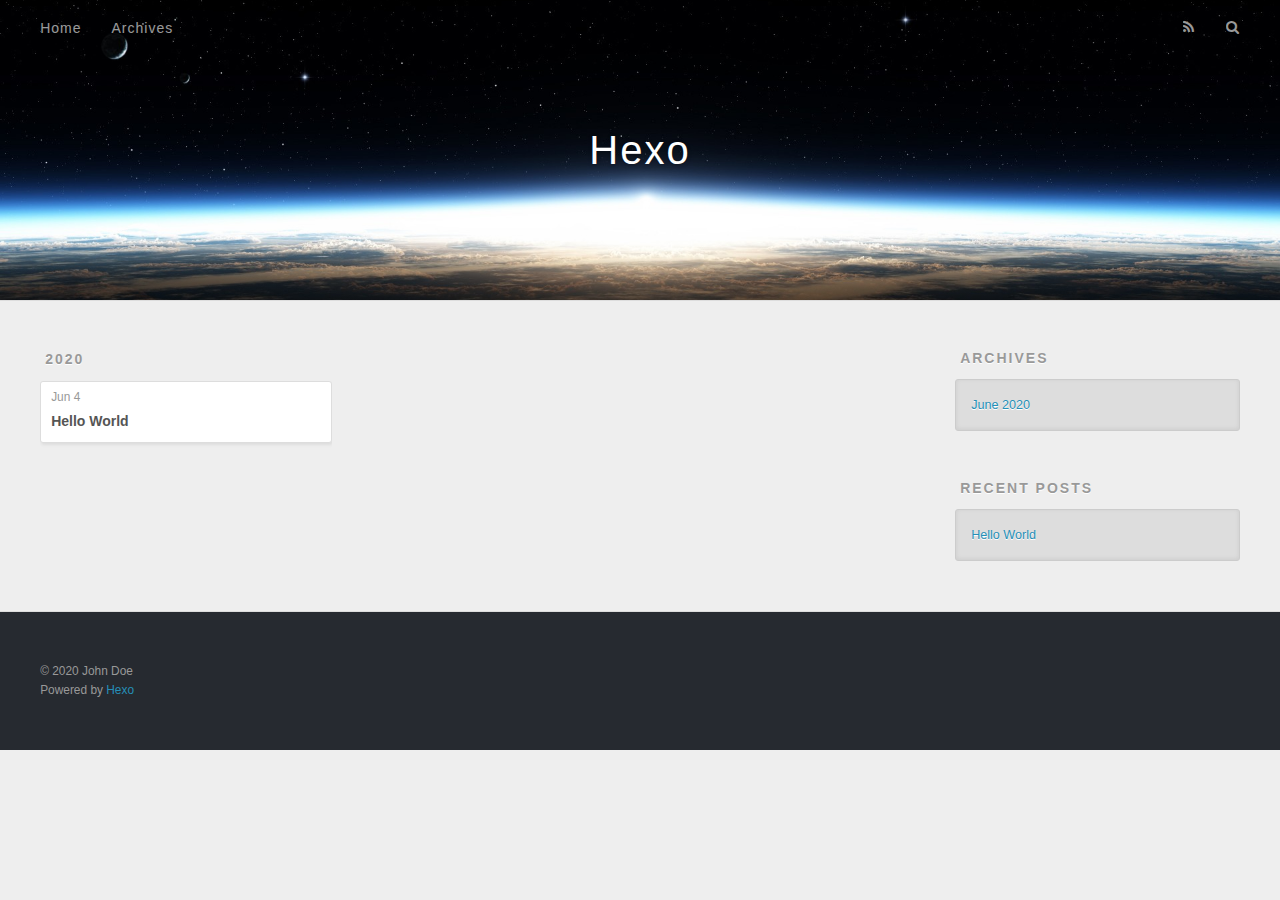
==== archives/index.html @ 09d8d1b6 "Site updated: 2020-06-04 21:17:51" ====
<!DOCTYPE html>
<html>
<head>
  <meta charset="utf-8">
  

  
  <title>Archives | Hexo</title>
  <meta name="viewport" content="width=device-width, initial-scale=1, maximum-scale=1">
  <meta property="og:type" content="website">
<meta property="og:title" content="Hexo">
<meta property="og:url" content="http://yoursite.com/archives/index.html">
<meta property="og:site_name" content="Hexo">
<meta property="og:locale" content="en_US">
<meta property="article:author" content="John Doe">
<meta name="twitter:card" content="summary">
  
    <link rel="alternate" href="/atom.xml" title="Hexo" type="application/atom+xml">
  
  
    <link rel="icon" href="/favicon.png">
  
  
    <link href="//fonts.googleapis.com/css?family=Source+Code+Pro" rel="stylesheet" type="text/css">
  
  
<link rel="stylesheet" href="/css/style.css">

<meta name="generator" content="Hexo 4.2.1"></head>

<body>
  <div id="container">
    <div id="wrap">
      <header id="header">
  <div id="banner"></div>
  <div id="header-outer" class="outer">
    <div id="header-title" class="inner">
      <h1 id="logo-wrap">
        <a href="/" id="logo">Hexo</a>
      </h1>
      
    </div>
    <div id="header-inner" class="inner">
      <nav id="main-nav">
        <a id="main-nav-toggle" class="nav-icon"></a>
        
          <a class="main-nav-link" href="/">Home</a>
        
          <a class="main-nav-link" href="/archives">Archives</a>
        
      </nav>
      <nav id="sub-nav">
        
          <a id="nav-rss-link" class="nav-icon" href="/atom.xml" title="RSS Feed"></a>
        
        <a id="nav-search-btn" class="nav-icon" title="Search"></a>
      </nav>
      <div id="search-form-wrap">
        <form action="//google.com/search" method="get" accept-charset="UTF-8" class="search-form"><input type="search" name="q" class="search-form-input" placeholder="Search"><button type="submit" class="search-form-submit">&#xF002;</button><input type="hidden" name="sitesearch" value="http://yoursite.com"></form>
      </div>
    </div>
  </div>
</header>
      <div class="outer">
        <section id="main">
  
  
    
    
      
      
      <section class="archives-wrap">
        <div class="archive-year-wrap">
          <a href="/archives/2020" class="archive-year">2020</a>
        </div>
        <div class="archives">
    
    <article class="archive-article archive-type-post">
  <div class="archive-article-inner">
    <header class="archive-article-header">
      <a href="/2020/06/04/hello-world/" class="archive-article-date">
  <time datetime="2020-06-04T12:57:59.001Z" itemprop="datePublished">Jun 4</time>
</a>
      
  
    <h1 itemprop="name">
      <a class="archive-article-title" href="/2020/06/04/hello-world/">Hello World</a>
    </h1>
  

    </header>
  </div>
</article>
  
  
    </div></section>
  


</section>
        
          <aside id="sidebar">
  
    

  
    

  
    
  
    
  <div class="widget-wrap">
    <h3 class="widget-title">Archives</h3>
    <div class="widget">
      <ul class="archive-list"><li class="archive-list-item"><a class="archive-list-link" href="/archives/2020/06/">June 2020</a></li></ul>
    </div>
  </div>


  
    
  <div class="widget-wrap">
    <h3 class="widget-title">Recent Posts</h3>
    <div class="widget">
      <ul>
        
          <li>
            <a href="/2020/06/04/hello-world/">Hello World</a>
          </li>
        
      </ul>
    </div>
  </div>

  
</aside>
        
      </div>
      <footer id="footer">
  
  <div class="outer">
    <div id="footer-info" class="inner">
      &copy; 2020 John Doe<br>
      Powered by <a href="http://hexo.io/" target="_blank">Hexo</a>
    </div>
  </div>
</footer>
    </div>
    <nav id="mobile-nav">
  
    <a href="/" class="mobile-nav-link">Home</a>
  
    <a href="/archives" class="mobile-nav-link">Archives</a>
  
</nav>
    

<script src="//ajax.googleapis.com/ajax/libs/jquery/2.0.3/jquery.min.js"></script>


  
<link rel="stylesheet" href="/fancybox/jquery.fancybox.css">

  
<script src="/fancybox/jquery.fancybox.pack.js"></script>




<script src="/js/script.js"></script>




  </div>
</body>
</html>
---- css/style.css ----
body {
  width: 100%;
}
body:before,
body:after {
  content: "";
  display: table;
}
body:after {
  clear: both;
}
html,
body,
div,
span,
applet,
object,
iframe,
h1,
h2,
h3,
h4,
h5,
h6,
p,
blockquote,
pre,
a,
abbr,
acronym,
address,
big,
cite,
code,
del,
dfn,
em,
img,
ins,
kbd,
q,
s,
samp,
small,
strike,
strong,
sub,
sup,
tt,
var,
dl,
dt,
dd,
ol,
ul,
li,
fieldset,
form,
label,
legend,
table,
caption,
tbody,
tfoot,
thead,
tr,
th,
td {
  margin: 0;
  padding: 0;
  border: 0;
  outline: 0;
  font-weight: inherit;
  font-style: inherit;
  font-family: inherit;
  font-size: 100%;
  vertical-align: baseline;
}
body {
  line-height: 1;
  color: #000;
  background: #fff;
}
ol,
ul {
  list-style: none;
}
table {
  border-collapse: separate;
  border-spacing: 0;
  vertical-align: middle;
}
caption,
th,
td {
  text-align: left;
  font-weight: normal;
  vertical-align: middle;
}
a img {
  border: none;
}
input,
button {
  margin: 0;
  padding: 0;
}
input::-moz-focus-inner,
button::-moz-focus-inner {
  border: 0;
  padding: 0;
}
@font-face {
  font-family: FontAwesome;
  font-style: normal;
  font-weight: normal;
  src: url("fonts/fontawesome-webfont.eot?v=#4.0.3");
  src: url("fonts/fontawesome-webfont.eot?#iefix&v=#4.0.3") format("embedded-opentype"), url("fonts/fontawesome-webfont.woff?v=#4.0.3") format("woff"), url("fonts/fontawesome-webfont.ttf?v=#4.0.3") format("truetype"), url("fonts/fontawesome-webfont.svg#fontawesomeregular?v=#4.0.3") format("svg");
}
html,
body,
#container {
  height: 100%;
}
body {
  background: #eee;
  font: 14px -apple-system, BlinkMacSystemFont, "Segoe UI", "Roboto", "Oxygen", "Ubuntu", "Cantarell", "Fira Sans", "Droid Sans", "Helvetica Neue", sans-serif;
  -webkit-text-size-adjust: 100%;
}
.outer {
  max-width: 1220px;
  margin: 0 auto;
  padding: 0 20px;
}
.outer:before,
.outer:after {
  content: "";
  display: table;
}
.outer:after {
  clear: both;
}
.inner {
  display: inline;
  float: left;
  width: 98.33333333333333%;
  margin: 0 0.833333333333333%;
}
.left,
.alignleft {
  float: left;
}
.right,
.alignright {
  float: right;
}
.clear {
  clear: both;
}
#container {
  position: relative;
}
.mobile-nav-on {
  overflow: hidden;
}
#wrap {
  height: 100%;
  width: 100%;
  position: absolute;
  top: 0;
  left: 0;
  -webkit-transition: 0.2s ease-out;
  -moz-transition: 0.2s ease-out;
  -ms-transition: 0.2s ease-out;
  transition: 0.2s ease-out;
  z-index: 1;
  background: #eee;
}
.mobile-nav-on #wrap {
  left: 280px;
}
@media screen and (min-width: 768px) {
  #main {
    display: inline;
    float: left;
    width: 73.33333333333333%;
    margin: 0 0.833333333333333%;
  }
}
.article-date,
.article-category-link,
.archive-year,
.widget-title {
  text-decoration: none;
  text-transform: uppercase;
  letter-spacing: 2px;
  color: #999;
  margin-bottom: 1em;
  margin-left: 5px;
  line-height: 1em;
  text-shadow: 0 1px #fff;
  font-weight: bold;
}
.article-inner,
.archive-article-inner {
  background: #fff;
  -webkit-box-shadow: 1px 2px 3px #ddd;
  box-shadow: 1px 2px 3px #ddd;
  border: 1px solid #ddd;
  border-radius: 3px;
}
.article-entry h1,
.widget h1 {
  font-size: 2em;
}
.article-entry h2,
.widget h2 {
  font-size: 1.5em;
}
.article-entry h3,
.widget h3 {
  font-size: 1.3em;
}
.article-entry h4,
.widget h4 {
  font-size: 1.2em;
}
.article-entry h5,
.widget h5 {
  font-size: 1em;
}
.article-entry h6,
.widget h6 {
  font-size: 1em;
  color: #999;
}
.article-entry hr,
.widget hr {
  border: 1px dashed #ddd;
}
.article-entry strong,
.widget strong {
  font-weight: bold;
}
.article-entry em,
.widget em,
.article-entry cite,
.widget cite {
  font-style: italic;
}
.article-entry sup,
.widget sup,
.article-entry sub,
.widget sub {
  font-size: 0.75em;
  line-height: 0;
  position: relative;
  vertical-align: baseline;
}
.article-entry sup,
.widget sup {
  top: -0.5em;
}
.article-entry sub,
.widget sub {
  bottom: -0.2em;
}
.article-entry small,
.widget small {
  font-size: 0.85em;
}
.article-entry acronym,
.widget acronym,
.article-entry abbr,
.widget abbr {
  border-bottom: 1px dotted;
}
.article-entry ul,
.widget ul,
.article-entry ol,
.widget ol,
.article-entry dl,
.widget dl {
  margin: 0 20px;
  line-height: 1.6em;
}
.article-entry ul ul,
.widget ul ul,
.article-entry ol ul,
.widget ol ul,
.article-entry ul ol,
.widget ul ol,
.article-entry ol ol,
.widget ol ol {
  margin-top: 0;
  margin-bottom: 0;
}
.article-entry ul,
.widget ul {
  list-style: disc;
}
.article-entry ol,
.widget ol {
  list-style: decimal;
}
.article-entry dt,
.widget dt {
  font-weight: bold;
}
#header {
  height: 300px;
  position: relative;
  border-bottom: 1px solid #ddd;
}
#header:before,
#header:after {
  content: "";
  position: absolute;
  left: 0;
  right: 0;
  height: 40px;
}
#header:before {
  top: 0;
  background: -webkit-linear-gradient(rgba(0,0,0,0.2), transparent);
  background: -moz-linear-gradient(rgba(0,0,0,0.2), transparent);
  background: -ms-linear-gradient(rgba(0,0,0,0.2), transparent);
  background: linear-gradient(rgba(0,0,0,0.2), transparent);
}
#header:after {
  bottom: 0;
  background: -webkit-linear-gradient(transparent, rgba(0,0,0,0.2));
  background: -moz-linear-gradient(transparent, rgba(0,0,0,0.2));
  background: -ms-linear-gradient(transparent, rgba(0,0,0,0.2));
  background: linear-gradient(transparent, rgba(0,0,0,0.2));
}
#header-outer {
  height: 100%;
  position: relative;
}
#header-inner {
  position: relative;
  overflow: hidden;
}
#banner {
  position: absolute;
  top: 0;
  left: 0;
  width: 100%;
  height: 100%;
  background: url("images/banner.jpg") center #000;
  -webkit-background-size: cover;
  -moz-background-size: cover;
  background-size: cover;
  z-index: -1;
}
#header-title {
  text-align: center;
  height: 40px;
  position: absolute;
  top: 50%;
  left: 0;
  margin-top: -20px;
}
#logo,
#subtitle {
  text-decoration: none;
  color: #fff;
  font-weight: 300;
  text-shadow: 0 1px 4px rgba(0,0,0,0.3);
}
#logo {
  font-size: 40px;
  line-height: 40px;
  letter-spacing: 2px;
}
#subtitle {
  font-size: 16px;
  line-height: 16px;
  letter-spacing: 1px;
}
#subtitle-wrap {
  margin-top: 16px;
}
#main-nav {
  float: left;
  margin-left: -15px;
}
.nav-icon,
.main-nav-link {
  float: left;
  color: #fff;
  opacity: 0.6;
  text-decoration: none;
  text-shadow: 0 1px rgba(0,0,0,0.2);
  -webkit-transition: opacity 0.2s;
  -moz-transition: opacity 0.2s;
  -ms-transition: opacity 0.2s;
  transition: opacity 0.2s;
  display: block;
  padding: 20px 15px;
}
.nav-icon:hover,
.main-nav-link:hover {
  opacity: 1;
}
.nav-icon {
  font-family: FontAwesome;
  text-align: center;
  font-size: 14px;
  width: 14px;
  height: 14px;
  padding: 20px 15px;
  position: relative;
  cursor: pointer;
}
.main-nav-link {
  font-weight: 300;
  letter-spacing: 1px;
}
@media screen and (max-width: 479px) {
  .main-nav-link {
    display: none;
  }
}
#main-nav-toggle {
  display: none;
}
#main-nav-toggle:before {
  content: "\f0c9";
}
@media screen and (max-width: 479px) {
  #main-nav-toggle {
    display: block;
  }
}
#sub-nav {
  float: right;
  margin-right: -15px;
}
#nav-rss-link:before {
  content: "\f09e";
}
#nav-search-btn:before {
  content: "\f002";
}
#search-form-wrap {
  position: absolute;
  top: 15px;
  width: 150px;
  height: 30px;
  right: -150px;
  opacity: 0;
  -webkit-transition: 0.2s ease-out;
  -moz-transition: 0.2s ease-out;
  -ms-transition: 0.2s ease-out;
  transition: 0.2s ease-out;
}
#search-form-wrap.on {
  opacity: 1;
  right: 0;
}
@media screen and (max-width: 479px) {
  #search-form-wrap {
    width: 100%;
    right: -100%;
  }
}
.search-form {
  position: absolute;
  top: 0;
  left: 0;
  right: 0;
  background: #fff;
  padding: 5px 15px;
  border-radius: 15px;
  -webkit-box-shadow: 0 0 10px rgba(0,0,0,0.3);
  box-shadow: 0 0 10px rgba(0,0,0,0.3);
}
.search-form-input {
  border: none;
  background: none;
  color: #555;
  width: 100%;
  font: 13px -apple-system, BlinkMacSystemFont, "Segoe UI", "Roboto", "Oxygen", "Ubuntu", "Cantarell", "Fira Sans", "Droid Sans", "Helvetica Neue", sans-serif;
  outline: none;
}
.search-form-input::-webkit-search-results-decoration,
.search-form-input::-webkit-search-cancel-button {
  -webkit-appearance: none;
}
.search-form-submit {
  position: absolute;
  top: 50%;
  right: 10px;
  margin-top: -7px;
  font: 13px FontAwesome;
  border: none;
  background: none;
  color: #bbb;
  cursor: pointer;
}
.search-form-submit:hover,
.search-form-submit:focus {
  color: #777;
}
.article {
  margin: 50px 0;
}
.article-inner {
  overflow: hidden;
}
.article-meta:before,
.article-meta:after {
  content: "";
  display: table;
}
.article-meta:after {
  clear: both;
}
.article-date {
  float: left;
}
.article-category {
  float: left;
  line-height: 1em;
  color: #ccc;
  text-shadow: 0 1px #fff;
  margin-left: 8px;
}
.article-category:before {
  content: "\2022";
}
.article-category-link {
  margin: 0 12px 1em;
}
.article-header {
  padding: 20px 20px 0;
}
.article-title {
  text-decoration: none;
  font-size: 2em;
  font-weight: bold;
  color: #555;
  line-height: 1.1em;
  -webkit-transition: color 0.2s;
  -moz-transition: color 0.2s;
  -ms-transition: color 0.2s;
  transition: color 0.2s;
}
a.article-title:hover {
  color: #258fb8;
}
.article-entry {
  color: #555;
  padding: 0 20px;
}
.article-entry:before,
.article-entry:after {
  content: "";
  display: table;
}
.article-entry:after {
  clear: both;
}
.article-entry p,
.article-entry table {
  line-height: 1.6em;
  margin: 1.6em 0;
}
.article-entry h1,
.article-entry h2,
.article-entry h3,
.article-entry h4,
.article-entry h5,
.article-entry h6 {
  font-weight: bold;
}
.article-entry h1,
.article-entry h2,
.article-entry h3,
.article-entry h4,
.article-entry h5,
.article-entry h6 {
  line-height: 1.1em;
  margin: 1.1em 0;
}
.article-entry a {
  color: #258fb8;
  text-decoration: none;
}
.article-entry a:hover {
  text-decoration: underline;
}
.article-entry ul,
.article-entry ol,
.article-entry dl {
  margin-top: 1.6em;
  margin-bottom: 1.6em;
}
.article-entry img,
.article-entry video {
  max-width: 100%;
  height: auto;
  display: block;
  margin: auto;
}
.article-entry iframe {
  border: none;
}
.article-entry table {
  width: 100%;
  border-collapse: collapse;
  border-spacing: 0;
}
.article-entry th {
  font-weight: bold;
  border-bottom: 3px solid #ddd;
  padding-bottom: 0.5em;
}
.article-entry td {
  border-bottom: 1px solid #ddd;
  padding: 10px 0;
}
.article-entry blockquote {
  font-family: Georgia, "Times New Roman", serif;
  font-size: 1.4em;
  margin: 1.6em 20px;
  text-align: center;
}
.article-entry blockquote footer {
  font-size: 14px;
  margin: 1.6em 0;
  font-family: -apple-system, BlinkMacSystemFont, "Segoe UI", "Roboto", "Oxygen", "Ubuntu", "Cantarell", "Fira Sans", "Droid Sans", "Helvetica Neue", sans-serif;
}
.article-entry blockquote footer cite:before {
  content: "—";
  padding: 0 0.5em;
}
.article-entry .pullquote {
  text-align: left;
  width: 45%;
  margin: 0;
}
.article-entry .pullquote.left {
  margin-left: 0.5em;
  margin-right: 1em;
}
.article-entry .pullquote.right {
  margin-right: 0.5em;
  margin-left: 1em;
}
.article-entry .caption {
  color: #999;
  display: block;
  font-size: 0.9em;
  margin-top: 0.5em;
  position: relative;
  text-align: center;
}
.article-entry .video-container {
  position: relative;
  padding-top: 56.25%;
  height: 0;
  overflow: hidden;
}
.article-entry .video-container iframe,
.article-entry .video-container object,
.article-entry .video-container embed {
  position: absolute;
  top: 0;
  left: 0;
  width: 100%;
  height: 100%;
  margin-top: 0;
}
.article-more-link a {
  display: inline-block;
  line-height: 1em;
  padding: 6px 15px;
  border-radius: 15px;
  background: #eee;
  color: #999;
  text-shadow: 0 1px #fff;
  text-decoration: none;
}
.article-more-link a:hover {
  background: #258fb8;
  color: #fff;
  text-decoration: none;
  text-shadow: 0 1px #1e7293;
}
.article-footer {
  font-size: 0.85em;
  line-height: 1.6em;
  border-top: 1px solid #ddd;
  padding-top: 1.6em;
  margin: 0 20px 20px;
}
.article-footer:before,
.article-footer:after {
  content: "";
  display: table;
}
.article-footer:after {
  clear: both;
}
.article-footer a {
  color: #999;
  text-decoration: none;
}
.article-footer a:hover {
  color: #555;
}
.article-tag-list-item {
  float: left;
  margin-right: 10px;
}
.article-tag-list-link:before {
  content: "#";
}
.article-comment-link {
  float: right;
}
.article-comment-link:before {
  content: "\f075";
  font-family: FontAwesome;
  padding-right: 8px;
}
.article-share-link {
  cursor: pointer;
  float: right;
  margin-left: 20px;
}
.article-share-link:before {
  content: "\f064";
  font-family: FontAwesome;
  padding-right: 6px;
}
#article-nav {
  position: relative;
}
#article-nav:before,
#article-nav:after {
  content: "";
  display: table;
}
#article-nav:after {
  clear: both;
}
@media screen and (min-width: 768px) {
  #article-nav {
    margin: 50px 0;
  }
  #article-nav:before {
    width: 8px;
    height: 8px;
    position: absolute;
    top: 50%;
    left: 50%;
    margin-top: -4px;
    margin-left: -4px;
    content: "";
    border-radius: 50%;
    background: #ddd;
    -webkit-box-shadow: 0 1px 2px #fff;
    box-shadow: 0 1px 2px #fff;
  }
}
.article-nav-link-wrap {
  text-decoration: none;
  text-shadow: 0 1px #fff;
  color: #999;
  -webkit-box-sizing: border-box;
  -moz-box-sizing: border-box;
  box-sizing: border-box;
  margin-top: 50px;
  text-align: center;
  display: block;
}
.article-nav-link-wrap:hover {
  color: #555;
}
@media screen and (min-width: 768px) {
  .article-nav-link-wrap {
    width: 50%;
    margin-top: 0;
  }
}
@media screen and (min-width: 768px) {
  #article-nav-newer {
    float: left;
    text-align: right;
    padding-right: 20px;
  }
}
@media screen and (min-width: 768px) {
  #article-nav-older {
    float: right;
    text-align: left;
    padding-left: 20px;
  }
}
.article-nav-caption {
  text-transform: uppercase;
  letter-spacing: 2px;
  color: #ddd;
  line-height: 1em;
  font-weight: bold;
}
#article-nav-newer .article-nav-caption {
  margin-right: -2px;
}
.article-nav-title {
  font-size: 0.85em;
  line-height: 1.6em;
  margin-top: 0.5em;
}
.article-share-box {
  position: absolute;
  display: none;
  background: #fff;
  -webkit-box-shadow: 1px 2px 10px rgba(0,0,0,0.2);
  box-shadow: 1px 2px 10px rgba(0,0,0,0.2);
  border-radius: 3px;
  margin-left: -145px;
  overflow: hidden;
  z-index: 1;
}
.article-share-box.on {
  display: block;
}
.article-share-input {
  width: 100%;
  background: none;
  -webkit-box-sizing: border-box;
  -moz-box-sizing: border-box;
  box-sizing: border-box;
  font: 14px -apple-system, BlinkMacSystemFont, "Segoe UI", "Roboto", "Oxygen", "Ubuntu", "Cantarell", "Fira Sans", "Droid Sans", "Helvetica Neue", sans-serif;
  padding: 0 15px;
  color: #555;
  outline: none;
  border: 1px solid #ddd;
  border-radius: 3px 3px 0 0;
  height: 36px;
  line-height: 36px;
}
.article-share-links {
  background: #eee;
}
.article-share-links:before,
.article-share-links:after {
  content: "";
  display: table;
}
.article-share-links:after {
  clear: both;
}
.article-share-twitter,
.article-share-facebook,
.article-share-pinterest,
.article-share-google {
  width: 50px;
  height: 36px;
  display: block;
  float: left;
  position: relative;
  color: #999;
  text-shadow: 0 1px #fff;
}
.article-share-twitter:before,
.article-share-facebook:before,
.article-share-pinterest:before,
.article-share-google:before {
  font-size: 20px;
  font-family: FontAwesome;
  width: 20px;
  height: 20px;
  position: absolute;
  top: 50%;
  left: 50%;
  margin-top: -10px;
  margin-left: -10px;
  text-align: center;
}
.article-share-twitter:hover,
.article-share-facebook:hover,
.article-share-pinterest:hover,
.article-share-google:hover {
  color: #fff;
}
.article-share-twitter:before {
  content: "\f099";
}
.article-share-twitter:hover {
  background: #00aced;
  text-shadow: 0 1px #008abe;
}
.article-share-facebook:before {
  content: "\f09a";
}
.article-share-facebook:hover {
  background: #3b5998;
  text-shadow: 0 1px #2f477a;
}
.article-share-pinterest:before {
  content: "\f0d2";
}
.article-share-pinterest:hover {
  background: #cb2027;
  text-shadow: 0 1px #a21a1f;
}
.article-share-google:before {
  content: "\f0d5";
}
.article-share-google:hover {
  background: #dd4b39;
  text-shadow: 0 1px #be3221;
}
.article-gallery {
  background: #000;
  position: relative;
}
.article-gallery-photos {
  position: relative;
  overflow: hidden;
}
.article-gallery-img {
  display: none;
  max-width: 100%;
}
.article-gallery-img:first-child {
  display: block;
}
.article-gallery-img.loaded {
  position: absolute;
  display: block;
}
.article-gallery-img img {
  display: block;
  max-width: 100%;
  margin: 0 auto;
}
#comments {
  background: #fff;
  -webkit-box-shadow: 1px 2px 3px #ddd;
  box-shadow: 1px 2px 3px #ddd;
  padding: 20px;
  border: 1px solid #ddd;
  border-radius: 3px;
  margin: 50px 0;
}
#comments a {
  color: #258fb8;
}
.archives-wrap {
  margin: 50px 0;
}
.archives:before,
.archives:after {
  content: "";
  display: table;
}
.archives:after {
  clear: both;
}
.archive-year-wrap {
  margin-bottom: 1em;
}
.archives {
  -webkit-column-gap: 10px;
  -moz-column-gap: 10px;
  column-gap: 10px;
}
@media screen and (min-width: 480px) and (max-width: 767px) {
  .archives {
    -webkit-column-count: 2;
    -moz-column-count: 2;
    column-count: 2;
  }
}
@media screen and (min-width: 768px) {
  .archives {
    -webkit-column-count: 3;
    -moz-column-count: 3;
    column-count: 3;
  }
}
.archive-article {
  -webkit-column-break-inside: avoid;
  page-break-inside: avoid;
  overflow: hidden;
  break-inside: avoid-column;
}
.archive-article-inner {
  padding: 10px;
  margin-bottom: 15px;
}
.archive-article-title {
  text-decoration: none;
  font-weight: bold;
  color: #555;
  -webkit-transition: color 0.2s;
  -moz-transition: color 0.2s;
  -ms-transition: color 0.2s;
  transition: color 0.2s;
  line-height: 1.6em;
}
.archive-article-title:hover {
  color: #258fb8;
}
.archive-article-footer {
  margin-top: 1em;
}
.archive-article-date {
  color: #999;
  text-decoration: none;
  font-size: 0.85em;
  line-height: 1em;
  margin-bottom: 0.5em;
  display: block;
}
#page-nav {
  margin: 50px auto;
  background: #fff;
  -webkit-box-shadow: 1px 2px 3px #ddd;
  box-shadow: 1px 2px 3px #ddd;
  border: 1px solid #ddd;
  border-radius: 3px;
  text-align: center;
  color: #999;
  overflow: hidden;
}
#page-nav:before,
#page-nav:after {
  content: "";
  display: table;
}
#page-nav:after {
  clear: both;
}
#page-nav a,
#page-nav span {
  padding: 10px 20px;
  line-height: 1;
  height: 2ex;
}
#page-nav a {
  color: #999;
  text-decoration: none;
}
#page-nav a:hover {
  background: #999;
  color: #fff;
}
#page-nav .prev {
  float: left;
}
#page-nav .next {
  float: right;
}
#page-nav .page-number {
  display: inline-block;
}
@media screen and (max-width: 479px) {
  #page-nav .page-number {
    display: none;
  }
}
#page-nav .current {
  color: #555;
  font-weight: bold;
}
#page-nav .space {
  color: #ddd;
}
#footer {
  background: #262a30;
  padding: 50px 0;
  border-top: 1px solid #ddd;
  color: #999;
}
#footer a {
  color: #258fb8;
  text-decoration: none;
}
#footer a:hover {
  text-decoration: underline;
}
#footer-info {
  line-height: 1.6em;
  font-size: 0.85em;
}
.article-entry pre,
.article-entry .highlight {
  background: #2d2d2d;
  margin: 0 -20px;
  padding: 15px 20px;
  border-style: solid;
  border-color: #ddd;
  border-width: 1px 0;
  overflow: auto;
  color: #ccc;
  line-height: 22.400000000000002px;
}
.article-entry .highlight .gutter pre,
.article-entry .gist .gist-file .gist-data .line-numbers {
  color: #666;
  font-size: 0.85em;
}
.article-entry pre,
.article-entry code {
  font-family: "Source Code Pro", Consolas, Monaco, Menlo, Consolas, monospace;
}
.article-entry code {
  background: #eee;
  text-shadow: 0 1px #fff;
  padding: 0 0.3em;
}
.article-entry pre code {
  background: none;
  text-shadow: none;
  padding: 0;
}
.article-entry .highlight pre {
  border: none;
  margin: 0;
  padding: 0;
}
.article-entry .highlight table {
  margin: 0;
  width: auto;
}
.article-entry .highlight td {
  border: none;
  padding: 0;
}
.article-entry .highlight figcaption {
  font-size: 0.85em;
  color: #999;
  line-height: 1em;
  margin-bottom: 1em;
}
.article-entry .highlight figcaption:before,
.article-entry .highlight figcaption:after {
  content: "";
  display: table;
}
.article-entry .highlight figcaption:after {
  clear: both;
}
.article-entry .highlight figcaption a {
  float: right;
}
.article-entry .highlight .gutter pre {
  text-align: right;
  padding-right: 20px;
}
.article-entry .highlight .line {
  height: 22.400000000000002px;
}
.article-entry .highlight .line.marked {
  background: #515151;
}
.article-entry .gist {
  margin: 0 -20px;
  border-style: solid;
  border-color: #ddd;
  border-width: 1px 0;
  background: #2d2d2d;
  padding: 15px 20px 15px 0;
}
.article-entry .gist .gist-file {
  border: none;
  font-family: "Source Code Pro", Consolas, Monaco, Menlo, Consolas, monospace;
  margin: 0;
}
.article-entry .gist .gist-file .gist-data {
  background: none;
  border: none;
}
.article-entry .gist .gist-file .gist-data .line-numbers {
  background: none;
  border: none;
  padding: 0 20px 0 0;
}
.article-entry .gist .gist-file .gist-data .line-data {
  padding: 0 !important;
}
.article-entry .gist .gist-file .highlight {
  margin: 0;
  padding: 0;
  border: none;
}
.article-entry .gist .gist-file .gist-meta {
  background: #2d2d2d;
  color: #999;
  font: 0.85em -apple-system, BlinkMacSystemFont, "Segoe UI", "Roboto", "Oxygen", "Ubuntu", "Cantarell", "Fira Sans", "Droid Sans", "Helvetica Neue", sans-serif;
  text-shadow: 0 0;
  padding: 0;
  margin-top: 1em;
  margin-left: 20px;
}
.article-entry .gist .gist-file .gist-meta a {
  color: #258fb8;
  font-weight: normal;
}
.article-entry .gist .gist-file .gist-meta a:hover {
  text-decoration: underline;
}
pre .comment,
pre .title {
  color: #999;
}
pre .variable,
pre .attribute,
pre .tag,
pre .regexp,
pre .ruby .constant,
pre .xml .tag .title,
pre .xml .pi,
pre .xml .doctype,
pre .html .doctype,
pre .css .id,
pre .css .class,
pre .css .pseudo {
  color: #f2777a;
}
pre .number,
pre .preprocessor,
pre .built_in,
pre .literal,
pre .params,
pre .constant {
  color: #f99157;
}
pre .class,
pre .ruby .class .title,
pre .css .rules .attribute {
  color: #9c9;
}
pre .string,
pre .value,
pre .inheritance,
pre .header,
pre .ruby .symbol,
pre .xml .cdata {
  color: #9c9;
}
pre .css .hexcolor {
  color: #6cc;
}
pre .function,
pre .python .decorator,
pre .python .title,
pre .ruby .function .title,
pre .ruby .title .keyword,
pre .perl .sub,
pre .javascript .title,
pre .coffeescript .title {
  color: #69c;
}
pre .keyword,
pre .javascript .function {
  color: #c9c;
}
@media screen and (max-width: 479px) {
  #mobile-nav {
    position: absolute;
    top: 0;
    left: 0;
    width: 280px;
    height: 100%;
    background: #191919;
    border-right: 1px solid #fff;
  }
}
@media screen and (max-width: 479px) {
  .mobile-nav-link {
    display: block;
    color: #999;
    text-decoration: none;
    padding: 15px 20px;
    font-weight: bold;
  }
  .mobile-nav-link:hover {
    color: #fff;
  }
}
@media screen and (min-width: 768px) {
  #sidebar {
    display: inline;
    float: left;
    width: 23.333333333333332%;
    margin: 0 0.833333333333333%;
  }
}
.widget-wrap {
  margin: 50px 0;
}
.widget {
  color: #777;
  text-shadow: 0 1px #fff;
  background: #ddd;
  -webkit-box-shadow: 0 -1px 4px #ccc inset;
  box-shadow: 0 -1px 4px #ccc inset;
  border: 1px solid #ccc;
  padding: 15px;
  border-radius: 3px;
}
.widget a {
  color: #258fb8;
  text-decoration: none;
}
.widget a:hover {
  text-decoration: underline;
}
.widget ul ul,
.widget ol ul,
.widget dl ul,
.widget ul ol,
.widget ol ol,
.widget dl ol,
.widget ul dl,
.widget ol dl,
.widget dl dl {
  margin-left: 15px;
  list-style: disc;
}
.widget {
  line-height: 1.6em;
  word-wrap: break-word;
  font-size: 0.9em;
}
.widget ul,
.widget ol {
  list-style: none;
  margin: 0;
}
.widget ul ul,
.widget ol ul,
.widget ul ol,
.widget ol ol {
  margin: 0 20px;
}
.widget ul ul,
.widget ol ul {
  list-style: disc;
}
.widget ul ol,
.widget ol ol {
  list-style: decimal;
}
.category-list-count,
.tag-list-count,
.archive-list-count {
  padding-left: 5px;
  color: #999;
  font-size: 0.85em;
}
.category-list-count:before,
.tag-list-count:before,
.archive-list-count:before {
  content: "(";
}
.category-list-count:after,
.tag-list-count:after,
.archive-list-count:after {
  content: ")";
}
.tagcloud a {
  margin-right: 5px;
  display: inline-block;
}
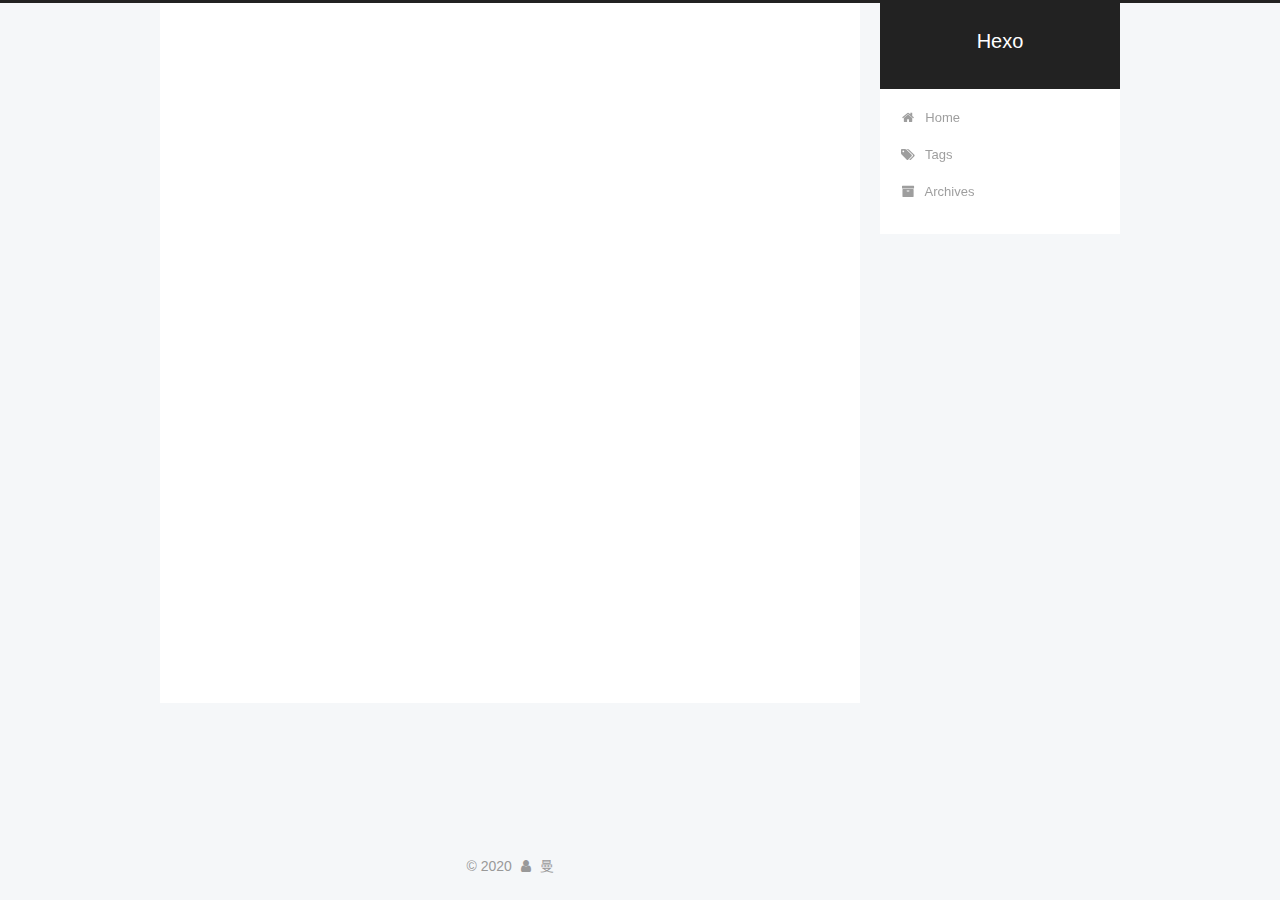
==== commit b67b7629: "Site updated: 2020-06-05 23:08:46" ====
--- a/archives/index.html
+++ b/archives/index.html
@@ -1,178 +1,656 @@
 <!DOCTYPE html>
-<html>
+
+
+
+  
+
+
+<html class="theme-next pisces use-motion" lang="en">
 <head>
-  <meta charset="utf-8">
-  
-
-  
-  <title>Archives | Hexo</title>
-  <meta name="viewport" content="width=device-width, initial-scale=1, maximum-scale=1">
-  <meta property="og:type" content="website">
+  <meta charset="UTF-8"/>
+<meta http-equiv="X-UA-Compatible" content="IE=edge" />
+<meta name="viewport" content="width=device-width, initial-scale=1, maximum-scale=1"/>
+<meta name="theme-color" content="#222">
+
+
+
+
+
+
+
+
+
+<meta http-equiv="Cache-Control" content="no-transform" />
+<meta http-equiv="Cache-Control" content="no-siteapp" />
+
+
+
+
+
+
+
+
+
+
+
+
+
+
+
+
+  
+  
+  <link href="/lib/fancybox/source/jquery.fancybox.css?v=2.1.5" rel="stylesheet" type="text/css" />
+
+
+
+
+
+
+
+<link href="/lib/font-awesome/css/font-awesome.min.css?v=4.6.2" rel="stylesheet" type="text/css" />
+
+<link href="/css/main.css?v=5.1.4" rel="stylesheet" type="text/css" />
+
+
+  <link rel="apple-touch-icon" sizes="180x180" href="/images/apple-touch-icon-next.png?v=5.1.4">
+
+
+  <link rel="icon" type="image/png" sizes="32x32" href="/images/favicon-32x32-next.png?v=5.1.4">
+
+
+  <link rel="icon" type="image/png" sizes="16x16" href="/images/favicon-16x16-next.png?v=5.1.4">
+
+
+  <link rel="mask-icon" href="/images/logo.svg?v=5.1.4" color="#222">
+
+
+
+
+
+  <meta name="keywords" content="Hexo, NexT" />
+
+
+
+
+
+
+
+
+
+
+<meta name="description" content="除了努力和包容，还有什么同样重要">
+<meta property="og:type" content="website">
 <meta property="og:title" content="Hexo">
 <meta property="og:url" content="http://yoursite.com/archives/index.html">
 <meta property="og:site_name" content="Hexo">
+<meta property="og:description" content="除了努力和包容，还有什么同样重要">
 <meta property="og:locale" content="en_US">
-<meta property="article:author" content="John Doe">
+<meta property="article:author" content="曼">
 <meta name="twitter:card" content="summary">
-  
-    <link rel="alternate" href="/atom.xml" title="Hexo" type="application/atom+xml">
-  
-  
-    <link rel="icon" href="/favicon.png">
-  
-  
-    <link href="//fonts.googleapis.com/css?family=Source+Code+Pro" rel="stylesheet" type="text/css">
-  
-  
-<link rel="stylesheet" href="/css/style.css">
+
+
+
+<script type="text/javascript" id="hexo.configurations">
+  var NexT = window.NexT || {};
+  var CONFIG = {
+    root: '/',
+    scheme: 'Pisces',
+    version: '5.1.4',
+    sidebar: {"position":"right","display":"post","offset":12,"b2t":false,"scrollpercent":false,"onmobile":false},
+    fancybox: true,
+    tabs: true,
+    motion: {"enable":true,"async":false,"transition":{"post_block":"fadeIn","post_header":"slideDownIn","post_body":"slideDownIn","coll_header":"slideLeftIn","sidebar":"slideUpIn"}},
+    duoshuo: {
+      userId: '0',
+      author: 'Author'
+    },
+    algolia: {
+      applicationID: '',
+      apiKey: '',
+      indexName: '',
+      hits: {"per_page":10},
+      labels: {"input_placeholder":"Search for Posts","hits_empty":"We didn't find any results for the search: ${query}","hits_stats":"${hits} results found in ${time} ms"}
+    }
+  };
+</script>
+
+
+
+  <link rel="canonical" href="http://yoursite.com/archives/"/>
+
+
+
+
+
+  <title>Archive | Hexo</title>
+  
+
+
+
+
+
+
+
 
 <meta name="generator" content="Hexo 4.2.1"></head>
 
-<body>
-  <div id="container">
-    <div id="wrap">
-      <header id="header">
-  <div id="banner"></div>
-  <div id="header-outer" class="outer">
-    <div id="header-title" class="inner">
-      <h1 id="logo-wrap">
-        <a href="/" id="logo">Hexo</a>
-      </h1>
-      
+<body itemscope itemtype="http://schema.org/WebPage" lang="en">
+
+  
+  
+    
+  
+
+  <div class="container sidebar-position-right page-archive">
+    <div class="headband"></div>
+
+    <header id="header" class="header" itemscope itemtype="http://schema.org/WPHeader">
+      <div class="header-inner"><div class="site-brand-wrapper">
+  <div class="site-meta ">
+    
+
+    <div class="custom-logo-site-title">
+      <a href="/"  class="brand" rel="start">
+        <span class="logo-line-before"><i></i></span>
+        <span class="site-title">Hexo</span>
+        <span class="logo-line-after"><i></i></span>
+      </a>
     </div>
-    <div id="header-inner" class="inner">
-      <nav id="main-nav">
-        <a id="main-nav-toggle" class="nav-icon"></a>
-        
-          <a class="main-nav-link" href="/">Home</a>
-        
-          <a class="main-nav-link" href="/archives">Archives</a>
-        
-      </nav>
-      <nav id="sub-nav">
-        
-          <a id="nav-rss-link" class="nav-icon" href="/atom.xml" title="RSS Feed"></a>
-        
-        <a id="nav-search-btn" class="nav-icon" title="Search"></a>
-      </nav>
-      <div id="search-form-wrap">
-        <form action="//google.com/search" method="get" accept-charset="UTF-8" class="search-form"><input type="search" name="q" class="search-form-input" placeholder="Search"><button type="submit" class="search-form-submit">&#xF002;</button><input type="hidden" name="sitesearch" value="http://yoursite.com"></form>
+      
+        <p class="site-subtitle"></p>
+      
+  </div>
+
+  <div class="site-nav-toggle">
+    <button>
+      <span class="btn-bar"></span>
+      <span class="btn-bar"></span>
+      <span class="btn-bar"></span>
+    </button>
+  </div>
+</div>
+
+<nav class="site-nav">
+  
+
+  
+    <ul id="menu" class="menu">
+      
+        
+        <li class="menu-item menu-item-home">
+          <a href="/%20" rel="section">
+            
+              <i class="menu-item-icon fa fa-fw fa-home"></i> <br />
+            
+            Home
+          </a>
+        </li>
+      
+        
+        <li class="menu-item menu-item-tags">
+          <a href="/tags/%20" rel="section">
+            
+              <i class="menu-item-icon fa fa-fw fa-tags"></i> <br />
+            
+            Tags
+          </a>
+        </li>
+      
+        
+        <li class="menu-item menu-item-archives">
+          <a href="/archives/%20" rel="section">
+            
+              <i class="menu-item-icon fa fa-fw fa-archive"></i> <br />
+            
+            Archives
+          </a>
+        </li>
+      
+
+      
+    </ul>
+  
+
+  
+</nav>
+
+
+
+ </div>
+    </header>
+
+    <main id="main" class="main">
+      <div class="main-inner">
+        <div class="content-wrap">
+          <div id="content" class="content">
+            
+
+  
+  
+  
+  <div class="post-block archive">
+    <div id="posts" class="posts-collapse">
+      <span class="archive-move-on"></span>
+
+      <span class="archive-page-counter">
+        
+        
+        
+          
+        
+        Um..! 3 posts in total. Keep on posting.
+      </span>
+
+      
+
+        
+        
+        
+
+        
+          
+          <div class="collection-title">
+            <h1 class="archive-year" id="archive-year-2020">2020</h1>
+          </div>
+        
+        
+
+        
+
+  <article class="post post-type-normal" itemscope itemtype="http://schema.org/Article">
+    <header class="post-header">
+
+      <h2 class="post-title">
+        
+            <a class="post-title-link" href="/2020/06/05/My-new-Post/" itemprop="url">
+              
+                <span itemprop="name">My new Post</span>
+              
+            </a>
+        
+      </h2>
+
+      <div class="post-meta">
+        <time class="post-time" itemprop="dateCreated"
+              datetime="2020-06-05T21:23:12+08:00"
+              content="2020-06-05" >
+          06-05
+        </time>
       </div>
+
+    </header>
+  </article>
+
+
+
+      
+
+        
+        
+        
+
+        
+        
+
+        
+
+  <article class="post post-type-normal" itemscope itemtype="http://schema.org/Article">
+    <header class="post-header">
+
+      <h2 class="post-title">
+        
+            <a class="post-title-link" href="/2020/06/04/hello-world/" itemprop="url">
+              
+                <span itemprop="name">Hello World</span>
+              
+            </a>
+        
+      </h2>
+
+      <div class="post-meta">
+        <time class="post-time" itemprop="dateCreated"
+              datetime="2020-06-04T20:57:59+08:00"
+              content="2020-06-04" >
+          06-04
+        </time>
+      </div>
+
+    </header>
+  </article>
+
+
+
+      
+
+        
+        
+        
+
+        
+        
+
+        
+
+  <article class="post post-type-normal" itemscope itemtype="http://schema.org/Article">
+    <header class="post-header">
+
+      <h2 class="post-title">
+        
+            <a class="post-title-link" href="/2020/06/04/%E6%88%91%E7%9A%84%E7%AC%AC%E4%B8%80%E7%AF%87%E6%96%87%E7%AB%A0/" itemprop="url">
+              
+                <span itemprop="name">博客开启</span>
+              
+            </a>
+        
+      </h2>
+
+      <div class="post-meta">
+        <time class="post-time" itemprop="dateCreated"
+              datetime="2020-06-04T00:00:00+08:00"
+              content="2020-06-04" >
+          06-04
+        </time>
+      </div>
+
+    </header>
+  </article>
+
+
+
+      
+
     </div>
   </div>
-</header>
-      <div class="outer">
-        <section id="main">
-  
-  
-    
-    
-      
-      
-      <section class="archives-wrap">
-        <div class="archive-year-wrap">
-          <a href="/archives/2020" class="archive-year">2020</a>
+  
+  
+  
+
+  
+
+
+
+          </div>
+          
+
+
+          
+
         </div>
-        <div class="archives">
-    
-    <article class="archive-article archive-type-post">
-  <div class="archive-article-inner">
-    <header class="archive-article-header">
-      <a href="/2020/06/04/hello-world/" class="archive-article-date">
-  <time datetime="2020-06-04T12:57:59.001Z" itemprop="datePublished">Jun 4</time>
-</a>
-      
-  
-    <h1 itemprop="name">
-      <a class="archive-article-title" href="/2020/06/04/hello-world/">Hello World</a>
-    </h1>
-  
-
-    </header>
-  </div>
-</article>
-  
-  
-    </div></section>
-  
-
-
-</section>
-        
-          <aside id="sidebar">
-  
-    
-
-  
-    
-
-  
-    
-  
-    
-  <div class="widget-wrap">
-    <h3 class="widget-title">Archives</h3>
-    <div class="widget">
-      <ul class="archive-list"><li class="archive-list-item"><a class="archive-list-link" href="/archives/2020/06/">June 2020</a></li></ul>
+        
+          
+  
+  <div class="sidebar-toggle">
+    <div class="sidebar-toggle-line-wrap">
+      <span class="sidebar-toggle-line sidebar-toggle-line-first"></span>
+      <span class="sidebar-toggle-line sidebar-toggle-line-middle"></span>
+      <span class="sidebar-toggle-line sidebar-toggle-line-last"></span>
     </div>
   </div>
 
-
-  
+  <aside id="sidebar" class="sidebar">
     
-  <div class="widget-wrap">
-    <h3 class="widget-title">Recent Posts</h3>
-    <div class="widget">
-      <ul>
-        
-          <li>
-            <a href="/2020/06/04/hello-world/">Hello World</a>
-          </li>
-        
-      </ul>
+    <div class="sidebar-inner">
+
+      
+
+      
+
+      <section class="site-overview-wrap sidebar-panel sidebar-panel-active">
+        <div class="site-overview">
+          <div class="site-author motion-element" itemprop="author" itemscope itemtype="http://schema.org/Person">
+            
+              <p class="site-author-name" itemprop="name">曼</p>
+              <p class="site-description motion-element" itemprop="description">除了努力和包容，还有什么同样重要</p>
+          </div>
+
+          <nav class="site-state motion-element">
+
+            
+              <div class="site-state-item site-state-posts">
+              
+                <a href="/archives/%20%7C%7C%20archive">
+              
+                  <span class="site-state-item-count">3</span>
+                  <span class="site-state-item-name">posts</span>
+                </a>
+              </div>
+            
+
+            
+
+            
+              
+              
+              <div class="site-state-item site-state-tags">
+                
+                  <span class="site-state-item-count">1</span>
+                  <span class="site-state-item-name">tags</span>
+                
+              </div>
+            
+
+          </nav>
+
+          
+
+          
+
+          
+          
+
+          
+          
+
+          
+
+        </div>
+      </section>
+
+      
+
+      
+
     </div>
+  </aside>
+
+
+        
+      </div>
+    </main>
+
+    <footer id="footer" class="footer">
+      <div class="footer-inner">
+        <div class="copyright">&copy; <span itemprop="copyrightYear">2020</span>
+  <span class="with-love">
+    <i class="fa fa-user"></i>
+  </span>
+  <span class="author" itemprop="copyrightHolder">曼</span>
+
+  
+</div>
+
+<!--
+
+  <div class="powered-by">Powered by <a class="theme-link" target="_blank" href="https://hexo.io">Hexo</a></div>
+
+
+
+  <span class="post-meta-divider">|</span>
+
+
+
+  <div class="theme-info">Theme &mdash; <a class="theme-link" target="_blank" href="https://github.com/iissnan/hexo-theme-next">NexT.Pisces</a> v5.1.4</div>
+
+-->
+
+
+
+        
+
+
+
+
+
+
+
+        
+      </div>
+    </footer>
+
+    
+      <div class="back-to-top">
+        <i class="fa fa-arrow-up"></i>
+        
+      </div>
+    
+
+    
+
   </div>
-
-  
-</aside>
-        
-      </div>
-      <footer id="footer">
-  
-  <div class="outer">
-    <div id="footer-info" class="inner">
-      &copy; 2020 John Doe<br>
-      Powered by <a href="http://hexo.io/" target="_blank">Hexo</a>
-    </div>
-  </div>
-</footer>
-    </div>
-    <nav id="mobile-nav">
-  
-    <a href="/" class="mobile-nav-link">Home</a>
-  
-    <a href="/archives" class="mobile-nav-link">Archives</a>
-  
-</nav>
-    
-
-<script src="//ajax.googleapis.com/ajax/libs/jquery/2.0.3/jquery.min.js"></script>
-
-
-  
-<link rel="stylesheet" href="/fancybox/jquery.fancybox.css">
-
-  
-<script src="/fancybox/jquery.fancybox.pack.js"></script>
-
-
-
-
-<script src="/js/script.js"></script>
-
-
-
-
-  </div>
+<!--页面点击小红心-->
+<!--<script type="text/javascript" src="/js/src/love.js"></script>-->
+  
+
+<script type="text/javascript">
+  if (Object.prototype.toString.call(window.Promise) !== '[object Function]') {
+    window.Promise = null;
+  }
+</script>
+
+
+
+
+
+
+
+
+
+  
+
+
+
+
+
+
+
+
+
+
+
+
+  
+  
+    <script type="text/javascript" src="/lib/jquery/index.js?v=2.1.3"></script>
+  
+
+  
+  
+    <script type="text/javascript" src="/lib/fastclick/lib/fastclick.min.js?v=1.0.6"></script>
+  
+
+  
+  
+    <script type="text/javascript" src="/lib/jquery_lazyload/jquery.lazyload.js?v=1.9.7"></script>
+  
+
+  
+  
+    <script type="text/javascript" src="/lib/velocity/velocity.min.js?v=1.2.1"></script>
+  
+
+  
+  
+    <script type="text/javascript" src="/lib/velocity/velocity.ui.min.js?v=1.2.1"></script>
+  
+
+  
+  
+    <script type="text/javascript" src="/lib/fancybox/source/jquery.fancybox.pack.js?v=2.1.5"></script>
+  
+
+
+  
+
+
+  <script type="text/javascript" src="/js/src/utils.js?v=5.1.4"></script>
+
+  <script type="text/javascript" src="/js/src/motion.js?v=5.1.4"></script>
+
+
+
+  
+  
+
+
+  <script type="text/javascript" src="/js/src/affix.js?v=5.1.4"></script>
+
+  <script type="text/javascript" src="/js/src/schemes/pisces.js?v=5.1.4"></script>
+
+
+
+  
+
+  
+
+
+  <script type="text/javascript" src="/js/src/bootstrap.js?v=5.1.4"></script>
+
+
+
+  
+
+
+  
+
+
+
+
+	
+
+
+
+
+
+  
+
+
+
+
+
+  
+
+
+
+
+
+
+
+
+
+
+
+
+  
+
+
+
+
+
+  
+
+  
+
+  
+
+  
+  
+
+  
+
+  
+
+  
+
 </body>
-</html>+</html>
--- a/css/main.css
+++ b/css/main.css
@@ -0,0 +1,3052 @@
+/* normalize.css v3.0.2 | MIT License | git.io/normalize */
+html {
+  font-family: sans-serif; /* 1 */
+  -ms-text-size-adjust: 100%; /* 2 */
+  -webkit-text-size-adjust: 100%; /* 2 */
+}
+body {
+  margin: 0;
+}
+article,
+aside,
+details,
+figcaption,
+figure,
+footer,
+header,
+hgroup,
+main,
+menu,
+nav,
+section,
+summary {
+  display: block;
+}
+audio,
+canvas,
+progress,
+video {
+  display: inline-block; /* 1 */
+  vertical-align: baseline; /* 2 */
+}
+audio:not([controls]) {
+  display: none;
+  height: 0;
+}
+[hidden],
+template {
+  display: none;
+}
+a {
+  background-color: transparent;
+}
+a:active,
+a:hover {
+  outline: 0;
+}
+abbr[title] {
+  border-bottom: 1px dotted;
+}
+b,
+strong {
+  font-weight: bold;
+}
+dfn {
+  font-style: italic;
+}
+h1 {
+  font-size: 2em;
+  margin: 0.67em 0;
+}
+mark {
+  background: #ff0;
+  color: #000;
+}
+small {
+  font-size: 80%;
+}
+sub,
+sup {
+  font-size: 75%;
+  line-height: 0;
+  position: relative;
+  vertical-align: baseline;
+}
+sup {
+  top: -0.5em;
+}
+sub {
+  bottom: -0.25em;
+}
+img {
+  border: 0;
+}
+svg:not(:root) {
+  overflow: hidden;
+}
+figure {
+  margin: 1em 40px;
+}
+hr {
+  -moz-box-sizing: content-box;
+  box-sizing: content-box;
+  height: 0;
+}
+pre {
+  overflow: auto;
+}
+code,
+kbd,
+pre,
+samp {
+  font-family: monospace, monospace;
+  font-size: 1em;
+}
+button,
+input,
+optgroup,
+select,
+textarea {
+  color: inherit; /* 1 */
+  font: inherit; /* 2 */
+  margin: 0; /* 3 */
+}
+button {
+  overflow: visible;
+}
+button,
+select {
+  text-transform: none;
+}
+button,
+html input[type="button"],
+input[type="reset"],
+input[type="submit"] {
+  -webkit-appearance: button; /* 2 */
+  cursor: pointer; /* 3 */
+}
+button[disabled],
+html input[disabled] {
+  cursor: default;
+}
+button::-moz-focus-inner,
+input::-moz-focus-inner {
+  border: 0;
+  padding: 0;
+}
+input {
+  line-height: normal;
+}
+input[type="checkbox"],
+input[type="radio"] {
+  box-sizing: border-box; /* 1 */
+  padding: 0; /* 2 */
+}
+input[type="number"]::-webkit-inner-spin-button,
+input[type="number"]::-webkit-outer-spin-button {
+  height: auto;
+}
+input[type="search"] {
+  -webkit-appearance: textfield; /* 1 */
+  -moz-box-sizing: content-box;
+  -webkit-box-sizing: content-box; /* 2 */
+  box-sizing: content-box;
+}
+input[type="search"]::-webkit-search-cancel-button,
+input[type="search"]::-webkit-search-decoration {
+  -webkit-appearance: none;
+}
+fieldset {
+  border: 1px solid #c0c0c0;
+  margin: 0 2px;
+  padding: 0.35em 0.625em 0.75em;
+}
+legend {
+  border: 0; /* 1 */
+  padding: 0; /* 2 */
+}
+textarea {
+  overflow: auto;
+}
+optgroup {
+  font-weight: bold;
+}
+table {
+  border-collapse: collapse;
+  border-spacing: 0;
+}
+td,
+th {
+  padding: 0;
+}
+::selection {
+  background: #262a30;
+  color: #fff;
+}
+body {
+  position: relative;
+  font-family: 'Lato', "PingFang SC", "Microsoft YaHei", sans-serif;
+  font-size: 14px;
+  line-height: 2;
+  color: #555;
+  background: #f5f7f9;
+}
+@media (max-width: 767px) {
+  body {
+    padding-right: 0 !important;
+  }
+}
+@media (min-width: 768px) and (max-width: 991px) {
+  body {
+    padding-right: 0 !important;
+  }
+}
+@media (min-width: 1600px) {
+  body {
+    font-size: 16px;
+  }
+}
+h1,
+h2,
+h3,
+h4,
+h5,
+h6 {
+  margin: 0;
+  padding: 0;
+  font-weight: bold;
+  line-height: 1.5;
+  font-family: 'Lato', "PingFang SC", "Microsoft YaHei", sans-serif;
+}
+h2,
+h3,
+h4,
+h5,
+h6 {
+  margin: 20px 0 15px;
+}
+h1 {
+  font-size: 22px;
+}
+@media (max-width: 767px) {
+  h1 {
+    font-size: 18px;
+  }
+}
+h2 {
+  font-size: 20px;
+}
+@media (max-width: 767px) {
+  h2 {
+    font-size: 16px;
+  }
+}
+h3 {
+  font-size: 18px;
+}
+@media (max-width: 767px) {
+  h3 {
+    font-size: 14px;
+  }
+}
+h4 {
+  font-size: 16px;
+}
+@media (max-width: 767px) {
+  h4 {
+    font-size: 12px;
+  }
+}
+h5 {
+  font-size: 14px;
+}
+@media (max-width: 767px) {
+  h5 {
+    font-size: 10px;
+  }
+}
+h6 {
+  font-size: 12px;
+}
+@media (max-width: 767px) {
+  h6 {
+    font-size: 8px;
+  }
+}
+p {
+  margin: 0 0 20px 0;
+}
+a {
+  color: #555;
+  text-decoration: none;
+  outline: none;
+  border-bottom: 1px solid #999;
+  word-wrap: break-word;
+}
+a:hover {
+  color: #222;
+  border-bottom-color: #222;
+}
+blockquote {
+  margin: 0;
+  padding: 0;
+}
+img {
+  display: block;
+  margin: auto;
+  max-width: 100%;
+  height: auto;
+}
+hr {
+  margin: 40px 0;
+  height: 3px;
+  border: none;
+  background-color: #ddd;
+  background-image: repeating-linear-gradient(-45deg, #fff, #fff 4px, transparent 4px, transparent 8px);
+}
+blockquote {
+  padding: 0 15px;
+  color: #666;
+  border-left: 4px solid #ddd;
+}
+blockquote cite::before {
+  content: "-";
+  padding: 0 5px;
+}
+dt {
+  font-weight: 700;
+}
+dd {
+  margin: 0;
+  padding: 0;
+}
+kbd {
+  border: 1px solid #ccc;
+  border-radius: 0.2em;
+  box-shadow: 0.1em 0.1em 0.2em rgba(0,0,0,0.1);
+  background-color: #f9f9f9;
+  font-family: inherit;
+  background-image: -webkit-linear-gradient(top, #eee, #fff, #eee);
+  padding: 0.1em 0.3em;
+  white-space: nowrap;
+}
+.text-left {
+  text-align: left;
+}
+.text-center {
+  text-align: center;
+}
+.text-right {
+  text-align: right;
+}
+.text-justify {
+  text-align: justify;
+}
+.text-nowrap {
+  white-space: nowrap;
+}
+.text-lowercase {
+  text-transform: lowercase;
+}
+.text-uppercase {
+  text-transform: uppercase;
+}
+.text-capitalize {
+  text-transform: capitalize;
+}
+.center-block {
+  display: block;
+  margin-left: auto;
+  margin-right: auto;
+}
+.clearfix:before,
+.clearfix:after {
+  content: " ";
+  display: table;
+}
+.clearfix:after {
+  clear: both;
+}
+.pullquote {
+  width: 45%;
+}
+.pullquote.left {
+  float: left;
+  margin-left: 5px;
+  margin-right: 10px;
+}
+.pullquote.right {
+  float: right;
+  margin-left: 10px;
+  margin-right: 5px;
+}
+.affix.affix.affix {
+  position: fixed;
+}
+.translation {
+  margin-top: -20px;
+  font-size: 14px;
+  color: #999;
+}
+.scrollbar-measure {
+  width: 100px;
+  height: 100px;
+  overflow: scroll;
+  position: absolute;
+  top: -9999px;
+}
+.use-motion .motion-element {
+  opacity: 0;
+}
+table {
+  margin: 20px 0;
+  width: 100%;
+  border-collapse: collapse;
+  border-spacing: 0;
+  border: 1px solid #ddd;
+  font-size: 14px;
+  table-layout: fixed;
+  word-wrap: break-all;
+}
+table>tbody>tr:nth-of-type(odd) {
+  background-color: #f9f9f9;
+}
+table>tbody>tr:hover {
+  background-color: #f5f5f5;
+}
+caption,
+th,
+td {
+  padding: 8px;
+  text-align: left;
+  vertical-align: middle;
+  font-weight: normal;
+}
+th,
+td {
+  border-bottom: 3px solid #ddd;
+  border-right: 1px solid #eee;
+}
+th {
+  padding-bottom: 10px;
+  font-weight: 700;
+}
+td {
+  border-bottom-width: 1px;
+}
+html,
+body {
+  height: 100%;
+}
+.container {
+  position: relative;
+  min-height: 100%;
+}
+.header-inner {
+  margin: 0 auto;
+  padding: 100px 0 70px;
+  width: 700px;
+}
+@media (min-width: 1600px) {
+  .container .header-inner {
+    width: 900px;
+  }
+}
+.main {
+  padding-bottom: 150px;
+}
+.main-inner {
+  margin: 0 auto;
+  width: 700px;
+}
+@media (min-width: 1600px) {
+  .container .main-inner {
+    width: 900px;
+  }
+}
+.footer {
+  position: absolute;
+  left: 0;
+  bottom: 0;
+  width: 100%;
+  min-height: 50px;
+}
+.footer-inner {
+  box-sizing: border-box;
+  margin: 20px auto;
+  width: 700px;
+}
+@media (min-width: 1600px) {
+  .container .footer-inner {
+    width: 900px;
+  }
+}
+pre,
+.highlight {
+  overflow: auto;
+  margin: 20px 0;
+  padding: 0;
+  font-size: 13px;
+  color: #4d4d4c;
+  background: #f7f7f7;
+  line-height: 1.6;
+}
+pre,
+code {
+  font-family: consolas, Menlo, "PingFang SC", "Microsoft YaHei", monospace;
+}
+code {
+  padding: 2px 4px;
+  word-wrap: break-word;
+  color: #555;
+  background: #eee;
+  border-radius: 3px;
+  font-size: 13px;
+}
+pre {
+  padding: 10px;
+}
+pre code {
+  padding: 0;
+  color: #4d4d4c;
+  background: none;
+  text-shadow: none;
+}
+.highlight {
+  border-radius: 1px;
+}
+.highlight pre {
+  border: none;
+  margin: 0;
+  padding: 10px 0;
+}
+.highlight table {
+  margin: 0;
+  width: auto;
+  border: none;
+}
+.highlight td {
+  border: none;
+  padding: 0;
+}
+.highlight figcaption {
+  font-size: 1em;
+  color: #4d4d4c;
+  line-height: 1em;
+  margin-bottom: 1em;
+}
+.highlight figcaption:before,
+.highlight figcaption:after {
+  content: " ";
+  display: table;
+}
+.highlight figcaption:after {
+  clear: both;
+}
+.highlight figcaption a {
+  float: right;
+  color: #4d4d4c;
+}
+.highlight figcaption a:hover {
+  border-bottom-color: #4d4d4c;
+}
+.highlight .gutter pre {
+  padding-left: 10px;
+  padding-right: 10px;
+  color: #869194;
+  text-align: right;
+  background-color: #eff2f3;
+}
+.highlight .code pre {
+  width: 100%;
+  padding-left: 10px;
+  padding-right: 10px;
+  background-color: #f7f7f7;
+}
+.highlight .line {
+  height: 20px;
+}
+.gutter {
+  -webkit-user-select: none;
+  -moz-user-select: none;
+  -ms-user-select: none;
+  user-select: none;
+}
+.gist table {
+  width: auto;
+}
+.gist table td {
+  border: none;
+}
+pre .deletion {
+  background: #fdd;
+}
+pre .addition {
+  background: #dfd;
+}
+pre .meta {
+  color: #8959a8;
+}
+pre .comment {
+  color: #8e908c;
+}
+pre .variable,
+pre .attribute,
+pre .tag,
+pre .regexp,
+pre .ruby .constant,
+pre .xml .tag .title,
+pre .xml .pi,
+pre .xml .doctype,
+pre .html .doctype,
+pre .css .id,
+pre .css .class,
+pre .css .pseudo {
+  color: #c82829;
+}
+pre .number,
+pre .preprocessor,
+pre .built_in,
+pre .literal,
+pre .params,
+pre .constant,
+pre .command {
+  color: #f5871f;
+}
+pre .ruby .class .title,
+pre .css .rules .attribute,
+pre .string,
+pre .value,
+pre .inheritance,
+pre .header,
+pre .ruby .symbol,
+pre .xml .cdata,
+pre .special,
+pre .number,
+pre .formula {
+  color: #718c00;
+}
+pre .title,
+pre .css .hexcolor {
+  color: #3e999f;
+}
+pre .function,
+pre .python .decorator,
+pre .python .title,
+pre .ruby .function .title,
+pre .ruby .title .keyword,
+pre .perl .sub,
+pre .javascript .title,
+pre .coffeescript .title {
+  color: #4271ae;
+}
+pre .keyword,
+pre .javascript .function {
+  color: #8959a8;
+}
+.full-image.full-image.full-image.full-image {
+  border: none;
+  max-width: 100%;
+  width: auto;
+  margin: 20px auto 25px;
+}
+@media (min-width: 992px) {
+  .full-image.full-image.full-image.full-image {
+    max-width: none;
+    width: 118%;
+    margin: 0 -9%;
+  }
+}
+.blockquote-center,
+.page-home .post-type-quote blockquote,
+.page-post-detail .post-type-quote blockquote {
+  position: relative;
+  margin: 40px 0;
+  padding: 0;
+  border-left: none;
+  text-align: center;
+}
+.blockquote-center::before,
+.page-home .post-type-quote blockquote::before,
+.page-post-detail .post-type-quote blockquote::before,
+.blockquote-center::after,
+.page-home .post-type-quote blockquote::after,
+.page-post-detail .post-type-quote blockquote::after {
+  position: absolute;
+  content: ' ';
+  display: block;
+  width: 100%;
+  height: 24px;
+  opacity: 0.2;
+  background-repeat: no-repeat;
+  background-position: 0 -6px;
+  background-size: 22px 22px;
+}
+.blockquote-center::before,
+.page-home .post-type-quote blockquote::before,
+.page-post-detail .post-type-quote blockquote::before {
+  top: -20px;
+  background-image: url("../images/quote-l.svg");
+  border-top: 1px solid #ccc;
+}
+.blockquote-center::after,
+.page-home .post-type-quote blockquote::after,
+.page-post-detail .post-type-quote blockquote::after {
+  bottom: -20px;
+  background-image: url("../images/quote-r.svg");
+  border-bottom: 1px solid #ccc;
+  background-position: 100% 8px;
+}
+.blockquote-center p,
+.page-home .post-type-quote blockquote p,
+.page-post-detail .post-type-quote blockquote p,
+.blockquote-center div,
+.page-home .post-type-quote blockquote div,
+.page-post-detail .post-type-quote blockquote div {
+  text-align: center;
+}
+.post .post-body .group-picture img {
+  box-sizing: border-box;
+  padding: 0 3px;
+  border: none;
+}
+.post .group-picture-row {
+  overflow: hidden;
+  margin-top: 6px;
+}
+.post .group-picture-row:first-child {
+  margin-top: 0;
+}
+.post .group-picture-column {
+  float: left;
+}
+.page-post-detail .post-body .group-picture-column {
+  float: none;
+  margin-top: 10px;
+  width: auto !important;
+}
+.page-post-detail .post-body .group-picture-column img {
+  margin: 0 auto;
+}
+.page-archive .group-picture-container {
+  overflow: hidden;
+}
+.page-archive .group-picture-row {
+  float: left;
+}
+.page-archive .group-picture-row:first-child {
+  margin-top: 6px;
+}
+.page-archive .group-picture-column {
+  max-width: 150px;
+  max-height: 150px;
+}
+.post-body .note {
+  position: relative;
+  padding: 15px;
+  margin-bottom: 20px;
+  border: 1px solid #eee;
+  border-left-width: 5px;
+  border-radius: 3px;
+}
+.post-body .note h2,
+.post-body .note h3,
+.post-body .note h4,
+.post-body .note h5,
+.post-body .note h6 {
+  margin-top: 0;
+  margin-bottom: 0;
+  border-bottom: initial;
+  padding-top: 0 !important;
+}
+.post-body .note p:first-child,
+.post-body .note ul:first-child,
+.post-body .note ol:first-child,
+.post-body .note table:first-child,
+.post-body .note pre:first-child,
+.post-body .note blockquote:first-child {
+  margin-top: 0;
+}
+.post-body .note p:last-child,
+.post-body .note ul:last-child,
+.post-body .note ol:last-child,
+.post-body .note table:last-child,
+.post-body .note pre:last-child,
+.post-body .note blockquote:last-child {
+  margin-bottom: 0;
+}
+.post-body .note.default {
+  border-left-color: #777;
+}
+.post-body .note.default h2,
+.post-body .note.default h3,
+.post-body .note.default h4,
+.post-body .note.default h5,
+.post-body .note.default h6 {
+  color: #777;
+}
+.post-body .note.primary {
+  border-left-color: #6f42c1;
+}
+.post-body .note.primary h2,
+.post-body .note.primary h3,
+.post-body .note.primary h4,
+.post-body .note.primary h5,
+.post-body .note.primary h6 {
+  color: #6f42c1;
+}
+.post-body .note.info {
+  border-left-color: #428bca;
+}
+.post-body .note.info h2,
+.post-body .note.info h3,
+.post-body .note.info h4,
+.post-body .note.info h5,
+.post-body .note.info h6 {
+  color: #428bca;
+}
+.post-body .note.success {
+  border-left-color: #5cb85c;
+}
+.post-body .note.success h2,
+.post-body .note.success h3,
+.post-body .note.success h4,
+.post-body .note.success h5,
+.post-body .note.success h6 {
+  color: #5cb85c;
+}
+.post-body .note.warning {
+  border-left-color: #f0ad4e;
+}
+.post-body .note.warning h2,
+.post-body .note.warning h3,
+.post-body .note.warning h4,
+.post-body .note.warning h5,
+.post-body .note.warning h6 {
+  color: #f0ad4e;
+}
+.post-body .note.danger {
+  border-left-color: #d9534f;
+}
+.post-body .note.danger h2,
+.post-body .note.danger h3,
+.post-body .note.danger h4,
+.post-body .note.danger h5,
+.post-body .note.danger h6 {
+  color: #d9534f;
+}
+.post-body .label {
+  display: inline;
+  padding: 0 2px;
+  white-space: nowrap;
+}
+.post-body .label.default {
+  background-color: #f0f0f0;
+}
+.post-body .label.primary {
+  background-color: #efe6f7;
+}
+.post-body .label.info {
+  background-color: #e5f2f8;
+}
+.post-body .label.success {
+  background-color: #e7f4e9;
+}
+.post-body .label.warning {
+  background-color: #fcf6e1;
+}
+.post-body .label.danger {
+  background-color: #fae8eb;
+}
+.post-body .tabs {
+  position: relative;
+  display: block;
+  margin-bottom: 20px;
+  padding-top: 10px;
+}
+.post-body .tabs ul.nav-tabs {
+  margin: 0;
+  padding: 0;
+  display: flex;
+  margin-bottom: -1px;
+}
+@media (max-width: 413px) {
+  .post-body .tabs ul.nav-tabs {
+    display: block;
+    margin-bottom: 5px;
+  }
+}
+.post-body .tabs ul.nav-tabs li.tab {
+  list-style-type: none !important;
+  margin: 0 0.25em 0 0;
+  border-top: 3px solid transparent;
+  border-left: 1px solid transparent;
+  border-right: 1px solid transparent;
+}
+@media (max-width: 413px) {
+  .post-body .tabs ul.nav-tabs li.tab {
+    margin: initial;
+    border-top: 1px solid transparent;
+    border-left: 3px solid transparent;
+    border-right: 1px solid transparent;
+    border-bottom: 1px solid transparent;
+  }
+}
+.post-body .tabs ul.nav-tabs li.tab a {
+  outline: 0;
+  border-bottom: initial;
+  display: block;
+  line-height: 1.8em;
+  padding: 0.25em 0.75em;
+  transition-duration: 0.2s;
+  transition-timing-function: ease-out;
+  transition-delay: 0s;
+}
+.post-body .tabs ul.nav-tabs li.tab a i {
+  width: 1.285714285714286em;
+}
+.post-body .tabs ul.nav-tabs li.tab.active {
+  border-top: 3px solid #fc6423;
+  border-left: 1px solid #ddd;
+  border-right: 1px solid #ddd;
+  background-color: #fff;
+}
+@media (max-width: 413px) {
+  .post-body .tabs ul.nav-tabs li.tab.active {
+    border-top: 1px solid #ddd;
+    border-left: 3px solid #fc6423;
+    border-right: 1px solid #ddd;
+    border-bottom: 1px solid #ddd;
+  }
+}
+.post-body .tabs ul.nav-tabs li.tab.active a {
+  cursor: default;
+  color: #555;
+}
+.post-body .tabs .tab-content {
+  background-color: #fff;
+}
+.post-body .tabs .tab-content .tab-pane {
+  border: 1px solid #ddd;
+  padding: 20px 20px 0 20px;
+}
+.post-body .tabs .tab-content .tab-pane:not(.active) {
+  display: none !important;
+}
+.post-body .tabs .tab-content .tab-pane.active {
+  display: block !important;
+}
+.btn {
+  display: inline-block;
+  padding: 0 20px;
+  font-size: 14px;
+  color: #555;
+  background: #fff;
+  border: 2px solid #555;
+  text-decoration: none;
+  border-radius: 2px;
+  transition-property: background-color;
+  transition-duration: 0.2s;
+  transition-timing-function: ease-in-out;
+  transition-delay: 0s;
+  line-height: 2;
+}
+.btn:hover {
+  border-color: #222;
+  color: #fff;
+  background: #222;
+}
+.btn +.btn {
+  margin: 0 0 8px 8px;
+}
+.btn .fa-fw {
+  width: 1.285714285714286em;
+  text-align: left;
+}
+.btn-bar {
+  display: block;
+  width: 22px;
+  height: 2px;
+  background: #555;
+  border-radius: 1px;
+}
+.btn-bar+.btn-bar {
+  margin-top: 4px;
+}
+.pagination {
+  margin: 120px 0 40px;
+  text-align: center;
+  border-top: 1px solid #eee;
+}
+.page-number-basic,
+.pagination .prev,
+.pagination .next,
+.pagination .page-number,
+.pagination .space {
+  display: inline-block;
+  position: relative;
+  top: -1px;
+  margin: 0 10px;
+  padding: 0 11px;
+}
+@media (max-width: 767px) {
+  .page-number-basic,
+  .pagination .prev,
+  .pagination .next,
+  .pagination .page-number,
+  .pagination .space {
+    margin: 0 5px;
+  }
+}
+.pagination .prev,
+.pagination .next,
+.pagination .page-number {
+  border-bottom: 0;
+  border-top: 1px solid #eee;
+  transition-property: border-color;
+  transition-duration: 0.2s;
+  transition-timing-function: ease-in-out;
+  transition-delay: 0s;
+}
+.pagination .prev:hover,
+.pagination .next:hover,
+.pagination .page-number:hover {
+  border-top-color: #222;
+}
+.pagination .space {
+  padding: 0;
+  margin: 0;
+}
+.pagination .prev {
+  margin-left: 0;
+}
+.pagination .next {
+  margin-right: 0;
+}
+.pagination .page-number.current {
+  color: #fff;
+  background: #ccc;
+  border-top-color: #ccc;
+}
+@media (max-width: 767px) {
+  .pagination {
+    border-top: none;
+  }
+  .pagination .prev,
+  .pagination .next,
+  .pagination .page-number {
+    margin-bottom: 10px;
+    border-top: 0;
+    border-bottom: 1px solid #eee;
+    padding: 0 10px;
+  }
+  .pagination .prev:hover,
+  .pagination .next:hover,
+  .pagination .page-number:hover {
+    border-bottom-color: #222;
+  }
+}
+.comments {
+  margin: 60px 20px 0;
+}
+.tag-cloud {
+  text-align: center;
+}
+.tag-cloud a {
+  display: inline-block;
+  margin: 10px;
+}
+.back-to-top {
+  box-sizing: border-box;
+  position: fixed;
+  bottom: -100px;
+  right: 30px;
+  z-index: 1050;
+  padding: 0 6px;
+  width: 24px;
+  background: #222;
+  font-size: 12px;
+  opacity: 0.6;
+  color: #fff;
+  cursor: pointer;
+  text-align: center;
+  -webkit-transform: translateZ(0);
+  transition-property: bottom;
+  transition-duration: 0.2s;
+  transition-timing-function: ease-in-out;
+  transition-delay: 0s;
+}
+@media (min-width: 768px) and (max-width: 991px) {
+  .back-to-top {
+    display: none !important;
+  }
+}
+@media (max-width: 767px) {
+  .back-to-top {
+    display: none !important;
+  }
+}
+.back-to-top.back-to-top-on {
+  bottom: 30px;
+}
+.header {
+  background: transparent;
+}
+.header-inner {
+  position: relative;
+}
+.headband {
+  height: 3px;
+  background: #222;
+}
+.site-meta {
+  margin: 0;
+  text-align: center;
+}
+@media (max-width: 767px) {
+  .site-meta {
+    text-align: center;
+  }
+}
+.brand {
+  position: relative;
+  display: inline-block;
+  padding: 0 40px;
+  color: #fff;
+  background: #222;
+  border-bottom: none;
+}
+.brand:hover {
+  color: #fff;
+}
+.logo {
+  display: inline-block;
+  margin-right: 5px;
+  line-height: 36px;
+  vertical-align: top;
+}
+.site-title {
+  display: inline-block;
+  vertical-align: top;
+  line-height: 36px;
+  font-size: 20px;
+  font-weight: normal;
+  font-family: 'Lato', "PingFang SC", "Microsoft YaHei", sans-serif;
+}
+.site-subtitle {
+  margin-top: 10px;
+  font-size: 13px;
+  color: #ddd;
+}
+.use-motion .brand {
+  opacity: 0;
+}
+.use-motion .logo,
+.use-motion .site-title,
+.use-motion .site-subtitle {
+  opacity: 0;
+  position: relative;
+  top: -10px;
+}
+.site-nav-toggle {
+  display: none;
+  position: absolute;
+  top: 10px;
+  left: 10px;
+}
+@media (max-width: 767px) {
+  .site-nav-toggle {
+    display: block;
+  }
+}
+.site-nav-toggle button {
+  margin-top: 2px;
+  padding: 9px 10px;
+  background: transparent;
+  border: none;
+}
+@media (max-width: 767px) {
+  .site-nav {
+    display: none;
+    margin: 0 -10px;
+    padding: 0 10px;
+    clear: both;
+    border-top: 1px solid #ddd;
+  }
+}
+@media (min-width: 768px) and (max-width: 991px) {
+  .site-nav {
+    display: block !important;
+  }
+}
+@media (min-width: 992px) {
+  .site-nav {
+    display: block !important;
+  }
+}
+.menu {
+  margin-top: 20px;
+  padding-left: 0;
+  text-align: center;
+}
+.menu .menu-item {
+  display: inline-block;
+  margin: 0 10px;
+  list-style: none;
+}
+@media screen and (max-width: 767px) {
+  .menu .menu-item {
+    margin-top: 10px;
+  }
+}
+.menu .menu-item a {
+  display: block;
+  font-size: 13px;
+  line-height: inherit;
+  border-bottom: 1px solid transparent;
+  transition-property: border-color;
+  transition-duration: 0.2s;
+  transition-timing-function: ease-in-out;
+  transition-delay: 0s;
+}
+.menu .menu-item a:hover,
+.menu-item-active a {
+  border-bottom-color: #222;
+}
+.menu .menu-item .fa {
+  margin-right: 5px;
+}
+.use-motion .menu-item {
+  opacity: 0;
+}
+.post-body {
+  font-family: 'Lato', "PingFang SC", "Microsoft YaHei", sans-serif;
+}
+@media (max-width: 767px) {
+  .post-body {
+    word-break: break-word;
+  }
+}
+.post-body .fancybox img {
+  display: block !important;
+  margin: 0 auto;
+  cursor: pointer;
+  cursor: zoom-in;
+  cursor: -webkit-zoom-in;
+}
+.post-body .image-caption,
+.post-body .figure .caption {
+  margin: -20px auto 15px;
+  text-align: center;
+  font-size: 14px;
+  color: #999;
+  font-weight: bold;
+  line-height: 1;
+}
+.post-sticky-flag {
+  display: inline-block;
+  font-size: 16px;
+  -ms-transform: rotate(30deg);
+  -webkit-transform: rotate(30deg);
+  -moz-transform: rotate(30deg);
+  -ms-transform: rotate(30deg);
+  -o-transform: rotate(30deg);
+  transform: rotate(30deg);
+}
+.use-motion .post-block,
+.use-motion .pagination,
+.use-motion .comments {
+  opacity: 0;
+}
+.use-motion .post-header {
+  opacity: 0;
+}
+.use-motion .post-body {
+  opacity: 0;
+}
+.use-motion .collection-title {
+  opacity: 0;
+}
+.posts-expand {
+  padding-top: 40px;
+}
+@media (max-width: 767px) {
+  .posts-expand {
+    margin: 0 20px;
+  }
+  .post-body pre .gutter pre {
+    padding-right: 10px;
+  }
+  .post-body .highlight {
+    margin-left: 0px;
+    margin-right: 0px;
+    padding: 0;
+  }
+  .post-body .highlight .gutter pre {
+    padding-right: 10px;
+  }
+}
+@media (min-width: 992px) {
+  .posts-expand .post-body {
+    text-align: justify;
+  }
+}
+.posts-expand .post-body h2,
+.posts-expand .post-body h3,
+.posts-expand .post-body h4,
+.posts-expand .post-body h5,
+.posts-expand .post-body h6 {
+  padding-top: 10px;
+}
+.posts-expand .post-body h2 .header-anchor,
+.posts-expand .post-body h3 .header-anchor,
+.posts-expand .post-body h4 .header-anchor,
+.posts-expand .post-body h5 .header-anchor,
+.posts-expand .post-body h6 .header-anchor {
+  float: right;
+  margin-left: 10px;
+  color: #ccc;
+  border-bottom-style: none;
+  visibility: hidden;
+}
+.posts-expand .post-body h2 .header-anchor:hover,
+.posts-expand .post-body h3 .header-anchor:hover,
+.posts-expand .post-body h4 .header-anchor:hover,
+.posts-expand .post-body h5 .header-anchor:hover,
+.posts-expand .post-body h6 .header-anchor:hover {
+  color: inherit;
+}
+.posts-expand .post-body h2:hover .header-anchor,
+.posts-expand .post-body h3:hover .header-anchor,
+.posts-expand .post-body h4:hover .header-anchor,
+.posts-expand .post-body h5:hover .header-anchor,
+.posts-expand .post-body h6:hover .header-anchor {
+  visibility: visible;
+}
+.posts-expand .post-body ul li {
+  list-style: circle;
+}
+.posts-expand .post-body img {
+  box-sizing: border-box;
+  margin: auto;
+  padding: 3px;
+  border: 1px solid #ddd;
+}
+.posts-expand .post-body .fancybox img {
+  margin: 0 auto 25px;
+}
+@media (max-width: 767px) {
+  .posts-collapse {
+    margin: 0 20px;
+  }
+  .posts-collapse .post-title,
+  .posts-collapse .post-meta {
+    display: block;
+    width: auto;
+    text-align: left;
+  }
+}
+.posts-collapse {
+  position: relative;
+  z-index: 1010;
+  margin-left: 55px;
+}
+.posts-collapse::after {
+  content: " ";
+  position: absolute;
+  top: 20px;
+  left: 0;
+  margin-left: -2px;
+  width: 4px;
+  height: 100%;
+  background: #f5f5f5;
+  z-index: -1;
+}
+@media (max-width: 767px) {
+  .posts-collapse {
+    margin: 0 20px;
+  }
+}
+.posts-collapse .collection-title {
+  position: relative;
+  margin: 60px 0;
+}
+.posts-collapse .collection-title h1,
+.posts-collapse .collection-title h2 {
+  margin-left: 20px;
+}
+.posts-collapse .collection-title small {
+  color: #bbb;
+  margin-left: 5px;
+}
+.posts-collapse .collection-title::before {
+  content: " ";
+  position: absolute;
+  left: 0;
+  top: 50%;
+  margin-left: -4px;
+  margin-top: -4px;
+  width: 8px;
+  height: 8px;
+  background: #bbb;
+  border-radius: 50%;
+}
+.posts-collapse .post {
+  margin: 30px 0;
+}
+.posts-collapse .post-header {
+  position: relative;
+  transition-duration: 0.2s;
+  transition-timing-function: ease-in-out;
+  transition-delay: 0s;
+  transition-property: border;
+  border-bottom: 1px dashed #ccc;
+}
+.posts-collapse .post-header::before {
+  content: " ";
+  position: absolute;
+  left: 0;
+  top: 12px;
+  width: 6px;
+  height: 6px;
+  margin-left: -4px;
+  background: #bbb;
+  border-radius: 50%;
+  border: 1px solid #fff;
+  transition-duration: 0.2s;
+  transition-timing-function: ease-in-out;
+  transition-delay: 0s;
+  transition-property: background;
+}
+.posts-collapse .post-header:hover {
+  border-bottom-color: #666;
+}
+.posts-collapse .post-header:hover::before {
+  background: #222;
+}
+.posts-collapse .post-meta {
+  position: absolute;
+  font-size: 12px;
+  left: 20px;
+  top: 5px;
+}
+.posts-collapse .post-comments-count {
+  display: none;
+}
+.posts-collapse .post-title {
+  margin-left: 60px;
+  font-size: 16px;
+  font-weight: normal;
+  line-height: inherit;
+}
+.posts-collapse .post-title::after {
+  margin-left: 3px;
+  opacity: 0.6;
+}
+.posts-collapse .post-title a {
+  color: #666;
+  border-bottom: none;
+}
+.page-home .post-type-quote .post-header,
+.page-post-detail .post-type-quote .post-header,
+.page-home .post-type-quote .post-tags,
+.page-post-detail .post-type-quote .post-tags {
+  display: none;
+}
+.posts-expand .post-title {
+  text-align: center;
+  word-break: break-word;
+  font-weight: 400;
+}
+.posts-expand .post-title-link {
+  display: inline-block;
+  position: relative;
+  color: #555;
+  border-bottom: none;
+  line-height: 1.2;
+  vertical-align: top;
+}
+.posts-expand .post-title-link::before {
+  content: "";
+  position: absolute;
+  width: 100%;
+  height: 2px;
+  bottom: 0;
+  left: 0;
+  background-color: #000;
+  visibility: hidden;
+  -webkit-transform: scaleX(0);
+  -moz-transform: scaleX(0);
+  -ms-transform: scaleX(0);
+  -o-transform: scaleX(0);
+  transform: scaleX(0);
+  transition-duration: 0.2s;
+  transition-timing-function: ease-in-out;
+  transition-delay: 0s;
+}
+.posts-expand .post-title-link:hover::before {
+  visibility: visible;
+  -webkit-transform: scaleX(1);
+  -moz-transform: scaleX(1);
+  -ms-transform: scaleX(1);
+  -o-transform: scaleX(1);
+  transform: scaleX(1);
+}
+.posts-expand .post-title-link .fa {
+  font-size: 16px;
+}
+.posts-expand .post-meta {
+  margin: 3px 0 60px 0;
+  color: #999;
+  font-family: 'Lato', "PingFang SC", "Microsoft YaHei", sans-serif;
+  font-size: 12px;
+  text-align: center;
+}
+.posts-expand .post-meta .post-category-list {
+  display: inline-block;
+  margin: 0;
+  padding: 3px;
+}
+.posts-expand .post-meta .post-category-list-link {
+  color: #999;
+}
+.posts-expand .post-meta .post-description {
+  font-size: 14px;
+  margin-top: 2px;
+}
+.post-meta-divider {
+  margin: 0 0.5em;
+}
+.post-meta-item-icon {
+  margin-right: 3px;
+}
+@media (min-width: 768px) and (max-width: 991px) {
+  .post-meta-item-icon {
+    display: inline-block;
+  }
+}
+@media (max-width: 767px) {
+  .post-meta-item-icon {
+    display: inline-block;
+  }
+}
+@media (min-width: 768px) and (max-width: 991px) {
+  .post-meta-item-text {
+    display: none;
+  }
+}
+@media (max-width: 767px) {
+  .post-meta-item-text {
+    display: none;
+  }
+}
+@media (max-width: 767px) {
+  .posts-expand .post-comments-count {
+    display: none;
+  }
+}
+.post-button {
+  margin-top: 40px;
+}
+.posts-expand .post-tags {
+  margin-top: 40px;
+  text-align: center;
+}
+.posts-expand .post-tags a {
+  display: inline-block;
+  margin-right: 10px;
+  font-size: 13px;
+}
+.post-nav {
+  display: table;
+  margin-top: 15px;
+  width: 100%;
+  border-top: 1px solid #eee;
+}
+.post-nav-divider {
+  display: table-cell;
+  width: 10%;
+}
+.post-nav-item {
+  display: table-cell;
+  padding: 10px 0 0 0;
+  width: 45%;
+  vertical-align: top;
+}
+.post-nav-item a {
+  position: relative;
+  display: block;
+  line-height: 25px;
+  font-size: 14px;
+  color: #555;
+  border-bottom: none;
+}
+.post-nav-item a:hover {
+  color: #222;
+  border-bottom: none;
+}
+.post-nav-item a:active {
+  top: 2px;
+}
+.post-nav-item .fa {
+  position: absolute;
+  top: 8px;
+  left: 0;
+  font-size: 12px;
+}
+.post-nav-next a {
+  padding-left: 15px;
+}
+.post-nav-prev {
+  text-align: right;
+}
+.post-nav-prev a {
+  padding-right: 15px;
+}
+.post-nav-prev .fa {
+  right: 0;
+  left: auto;
+}
+.posts-expand .post-eof {
+  display: block;
+  margin: 80px auto 60px;
+  width: 8%;
+  height: 1px;
+  background: #ccc;
+  text-align: center;
+}
+.post:last-child .post-eof.post-eof.post-eof {
+  display: none;
+}
+.post-gallery {
+  display: table;
+  table-layout: fixed;
+  width: 100%;
+  border-collapse: separate;
+}
+.post-gallery-row {
+  display: table-row;
+}
+.post-gallery .post-gallery-img {
+  display: table-cell;
+  text-align: center;
+  vertical-align: middle;
+  border: none;
+}
+.post-gallery .post-gallery-img img {
+  max-width: 100%;
+  max-height: 100%;
+  border: none;
+}
+.fancybox-close,
+.fancybox-close:hover {
+  border: none;
+}
+.rtl.post-body p,
+.rtl.post-body a,
+.rtl.post-body h1,
+.rtl.post-body h2,
+.rtl.post-body h3,
+.rtl.post-body h4,
+.rtl.post-body h5,
+.rtl.post-body h6,
+.rtl.post-body li,
+.rtl.post-body ul,
+.rtl.post-body ol {
+  direction: rtl;
+  font-family: UKIJ Ekran;
+}
+.rtl.post-title {
+  font-family: UKIJ Ekran;
+}
+.my_post_copyright {
+  width: 85%;
+  max-width: 45em;
+  margin: 2.8em auto 0;
+  padding: 0.5em 1em;
+  border: 1px solid #d3d3d3;
+  font-size: 0.93rem;
+  line-height: 1.6em;
+  word-break: break-all;
+  background: rgba(255,255,255,0.4);
+}
+.my_post_copyright p {
+  margin: 0;
+}
+.my_post_copyright span {
+  display: inline-block;
+  width: 5.2em;
+  color: #b5b5b5;
+  font-weight: bold;
+}
+.my_post_copyright .raw {
+  margin-left: 1em;
+  width: 5em;
+}
+.my_post_copyright a {
+  color: #808080;
+  border-bottom: 0;
+}
+.my_post_copyright a:hover {
+  color: #a3d2a3;
+  text-decoration: underline;
+}
+.my_post_copyright:hover .fa-clipboard {
+  color: #000;
+}
+.my_post_copyright .post-url:hover {
+  font-weight: normal;
+}
+.my_post_copyright .copy-path {
+  margin-left: 1em;
+  width: 1em;
+}
+@media (max-width: 767px) {
+  .my_post_copyright .copy-path {
+    display: none;
+  }
+}
+.my_post_copyright .copy-path:hover {
+  color: #808080;
+  cursor: pointer;
+}
+.sidebar {
+  position: fixed;
+  right: 0;
+  top: 0;
+  bottom: 0;
+  width: 0;
+  z-index: 1040;
+  box-shadow: inset 0 2px 6px #000;
+  background: #222;
+  -webkit-transform: translateZ(0);
+}
+.sidebar a {
+  color: #999;
+  border-bottom-color: #555;
+}
+.sidebar a:hover {
+  color: #eee;
+}
+@media (min-width: 768px) and (max-width: 991px) {
+  .sidebar {
+    display: none !important;
+  }
+}
+@media (max-width: 767px) {
+  .sidebar {
+    display: none !important;
+  }
+}
+.sidebar-inner {
+  position: relative;
+  padding: 20px 10px;
+  color: #999;
+  text-align: center;
+}
+.site-overview-wrap {
+  overflow: hidden;
+}
+.site-overview {
+  overflow-y: auto;
+  overflow-x: hidden;
+}
+.sidebar-toggle {
+  position: fixed;
+  right: 30px;
+  bottom: 45px;
+  width: 14px;
+  height: 14px;
+  padding: 5px;
+  background: #222;
+  line-height: 0;
+  z-index: 1050;
+  cursor: pointer;
+  -webkit-transform: translateZ(0);
+}
+@media (min-width: 768px) and (max-width: 991px) {
+  .sidebar-toggle {
+    display: none !important;
+  }
+}
+@media (max-width: 767px) {
+  .sidebar-toggle {
+    display: none !important;
+  }
+}
+.sidebar-toggle-line {
+  position: relative;
+  display: inline-block;
+  vertical-align: top;
+  height: 2px;
+  width: 100%;
+  background: #fff;
+  margin-top: 3px;
+}
+.sidebar-toggle-line:first-child {
+  margin-top: 0;
+}
+.site-author-image {
+  display: block;
+  margin: 0 auto;
+  padding: 2px;
+  max-width: 120px;
+  height: auto;
+  border: 1px solid #eee;
+}
+.site-author-name {
+  margin: 0;
+  text-align: center;
+  color: #222;
+  font-weight: 600;
+}
+.site-description {
+  margin-top: 0;
+  text-align: center;
+  font-size: 13px;
+  color: #999;
+}
+.site-state {
+  overflow: hidden;
+  line-height: 1.4;
+  white-space: nowrap;
+  text-align: center;
+}
+.site-state-item {
+  display: inline-block;
+  padding: 0 15px;
+  border-left: 1px solid #eee;
+}
+.site-state-item:first-child {
+  border-left: none;
+}
+.site-state-item a {
+  border-bottom: none;
+}
+.site-state-item-count {
+  display: block;
+  text-align: center;
+  color: inherit;
+  font-weight: 600;
+  font-size: 16px;
+}
+.site-state-item-name {
+  font-size: 13px;
+  color: #999;
+}
+.feed-link {
+  margin-top: 20px;
+}
+.feed-link a {
+  display: inline-block;
+  padding: 0 15px;
+  color: #fc6423;
+  border: 1px solid #fc6423;
+  border-radius: 4px;
+}
+.feed-link a i {
+  color: #fc6423;
+  font-size: 14px;
+}
+.feed-link a:hover {
+  color: #fff;
+  background: #fc6423;
+}
+.feed-link a:hover i {
+  color: #fff;
+}
+.links-of-author {
+  margin-top: 20px;
+}
+.links-of-author a {
+  display: inline-block;
+  vertical-align: middle;
+  margin-right: 10px;
+  margin-bottom: 10px;
+  border-bottom-color: #555;
+  font-size: 13px;
+}
+.links-of-author a:before {
+  display: inline-block;
+  vertical-align: middle;
+  margin-right: 3px;
+  content: " ";
+  width: 4px;
+  height: 4px;
+  border-radius: 50%;
+  background: #2d0e22;
+}
+.links-of-blogroll {
+  font-size: 13px;
+}
+.links-of-blogroll-title {
+  margin-top: 20px;
+  font-size: 14px;
+  font-weight: 600;
+}
+.links-of-blogroll-list {
+  margin: 0;
+  padding: 0;
+  list-style: none;
+}
+.links-of-blogroll-item {
+  padding: 2px 10px;
+}
+.links-of-blogroll-item a {
+  max-width: 280px;
+  box-sizing: border-box;
+  display: inline-block;
+  overflow: hidden;
+  white-space: nowrap;
+  text-overflow: ellipsis;
+}
+.sidebar-nav {
+  margin: 0 0 20px;
+  padding-left: 0;
+}
+.sidebar-nav li {
+  display: inline-block;
+  cursor: pointer;
+  border-bottom: 1px solid transparent;
+  font-size: 14px;
+  color: #555;
+}
+.sidebar-nav li:hover {
+  color: #fc6423;
+}
+.page-post-detail .sidebar-nav-toc {
+  padding: 0 5px;
+}
+.page-post-detail .sidebar-nav-overview {
+  margin-left: 10px;
+}
+.sidebar-nav .sidebar-nav-active {
+  color: #fc6423;
+  border-bottom-color: #fc6423;
+}
+.sidebar-nav .sidebar-nav-active:hover {
+  color: #fc6423;
+}
+.sidebar-panel {
+  display: none;
+}
+.sidebar-panel-active {
+  display: block;
+}
+.post-toc-empty {
+  font-size: 14px;
+  color: #666;
+}
+.post-toc-wrap {
+  overflow: hidden;
+}
+.post-toc {
+  overflow: auto;
+}
+.post-toc ol {
+  margin: 0;
+  padding: 0 2px 5px 10px;
+  text-align: left;
+  list-style: none;
+  font-size: 14px;
+}
+.post-toc ol > ol {
+  padding-left: 0;
+}
+.post-toc ol a {
+  transition-duration: 0.2s;
+  transition-timing-function: ease-in-out;
+  transition-delay: 0s;
+  transition-property: all;
+  color: #666;
+  border-bottom-color: #ccc;
+}
+.post-toc ol a:hover {
+  color: #000;
+  border-bottom-color: #000;
+}
+.post-toc .nav-item {
+  overflow: hidden;
+  text-overflow: ellipsis;
+  text-align: justify;
+  white-space: nowrap;
+  line-height: 1.8;
+}
+.post-toc .nav .nav-child {
+  display: none;
+}
+.post-toc .nav .active > .nav-child {
+  display: block;
+}
+.post-toc .nav .active-current > .nav-child {
+  display: block;
+}
+.post-toc .nav .active-current > .nav-child > .nav-item {
+  display: block;
+}
+.post-toc .nav .active > a {
+  color: #fc6423;
+  border-bottom-color: #fc6423;
+}
+.post-toc .nav .active-current > a {
+  color: #fc6423;
+}
+.post-toc .nav .active-current > a:hover {
+  color: #fc6423;
+}
+.footer {
+  font-size: 14px;
+  color: #999;
+}
+.footer img {
+  border: none;
+}
+.footer-inner {
+  text-align: center;
+}
+.with-love {
+  display: inline-block;
+  margin: 0 5px;
+}
+.powered-by,
+.theme-info {
+  display: inline-block;
+}
+.cc-license {
+  margin-top: 10px;
+  text-align: center;
+}
+.cc-license .cc-opacity {
+  opacity: 0.7;
+  border-bottom: none;
+}
+.cc-license .cc-opacity:hover {
+  opacity: 0.9;
+}
+.cc-license img {
+  display: inline-block;
+}
+.theme-next #ds-thread #ds-reset {
+  color: #555;
+}
+.theme-next #ds-thread #ds-reset .ds-replybox {
+  margin-bottom: 30px;
+}
+.theme-next #ds-thread #ds-reset .ds-replybox .ds-avatar,
+.theme-next #ds-reset .ds-avatar img {
+  box-shadow: none;
+}
+.theme-next #ds-thread #ds-reset .ds-textarea-wrapper {
+  border-color: #c7d4e1;
+  background: none;
+  border-top-right-radius: 3px;
+  border-top-left-radius: 3px;
+}
+.theme-next #ds-thread #ds-reset .ds-textarea-wrapper textarea {
+  height: 60px;
+}
+.theme-next #ds-reset .ds-rounded-top {
+  border-radius: 0;
+}
+.theme-next #ds-thread #ds-reset .ds-post-toolbar {
+  box-sizing: border-box;
+  border: 1px solid #c7d4e1;
+  background: #f6f8fa;
+}
+.theme-next #ds-thread #ds-reset .ds-post-options {
+  height: 40px;
+  border: none;
+  background: none;
+}
+.theme-next #ds-thread #ds-reset .ds-toolbar-buttons {
+  top: 11px;
+}
+.theme-next #ds-thread #ds-reset .ds-sync {
+  top: 5px;
+}
+.theme-next #ds-thread #ds-reset .ds-post-button {
+  top: 4px;
+  right: 5px;
+  width: 90px;
+  height: 30px;
+  border: 1px solid #c5ced7;
+  border-radius: 3px;
+  background-image: linear-gradient(#fbfbfc, #f5f7f9);
+  color: #60676d;
+}
+.theme-next #ds-thread #ds-reset .ds-post-button:hover {
+  background-position: 0 -30px;
+  color: #60676d;
+}
+.theme-next #ds-thread #ds-reset .ds-comments-info {
+  padding: 10px 0;
+}
+.theme-next #ds-thread #ds-reset .ds-sort {
+  display: none;
+}
+.theme-next #ds-thread #ds-reset li.ds-tab a.ds-current {
+  border: none;
+  background: #f6f8fa;
+  color: #60676d;
+}
+.theme-next #ds-thread #ds-reset li.ds-tab a.ds-current:hover {
+  background-color: #e9f0f7;
+  color: #60676d;
+}
+.theme-next #ds-thread #ds-reset li.ds-tab a {
+  border-radius: 2px;
+  padding: 5px;
+}
+.theme-next #ds-thread #ds-reset .ds-login-buttons p {
+  color: #999;
+  line-height: 36px;
+}
+.theme-next #ds-thread #ds-reset .ds-login-buttons .ds-service-list li {
+  height: 28px;
+}
+.theme-next #ds-thread #ds-reset .ds-service-list a {
+  background: none;
+  padding: 5px;
+  border: 1px solid;
+  border-radius: 3px;
+  text-align: center;
+}
+.theme-next #ds-thread #ds-reset .ds-service-list a:hover {
+  color: #fff;
+  background: #666;
+}
+.theme-next #ds-thread #ds-reset .ds-service-list .ds-weibo {
+  color: #fc9b00;
+  border-color: #fc9b00;
+}
+.theme-next #ds-thread #ds-reset .ds-service-list .ds-weibo:hover {
+  background: #fc9b00;
+}
+.theme-next #ds-thread #ds-reset .ds-service-list .ds-qq {
+  color: #60a3ec;
+  border-color: #60a3ec;
+}
+.theme-next #ds-thread #ds-reset .ds-service-list .ds-qq:hover {
+  background: #60a3ec;
+}
+.theme-next #ds-thread #ds-reset .ds-service-list .ds-renren {
+  color: #2e7ac4;
+  border-color: #2e7ac4;
+}
+.theme-next #ds-thread #ds-reset .ds-service-list .ds-renren:hover {
+  background: #2e7ac4;
+}
+.theme-next #ds-thread #ds-reset .ds-service-list .ds-douban {
+  color: #37994c;
+  border-color: #37994c;
+}
+.theme-next #ds-thread #ds-reset .ds-service-list .ds-douban:hover {
+  background: #37994c;
+}
+.theme-next #ds-thread #ds-reset .ds-service-list .ds-kaixin {
+  color: #fef20d;
+  border-color: #fef20d;
+}
+.theme-next #ds-thread #ds-reset .ds-service-list .ds-kaixin:hover {
+  background: #fef20d;
+}
+.theme-next #ds-thread #ds-reset .ds-service-list .ds-netease {
+  color: #f00;
+  border-color: #f00;
+}
+.theme-next #ds-thread #ds-reset .ds-service-list .ds-netease:hover {
+  background: #f00;
+}
+.theme-next #ds-thread #ds-reset .ds-service-list .ds-sohu {
+  color: #ffcb05;
+  border-color: #ffcb05;
+}
+.theme-next #ds-thread #ds-reset .ds-service-list .ds-sohu:hover {
+  background: #ffcb05;
+}
+.theme-next #ds-thread #ds-reset .ds-service-list .ds-baidu {
+  color: #2831e0;
+  border-color: #2831e0;
+}
+.theme-next #ds-thread #ds-reset .ds-service-list .ds-baidu:hover {
+  background: #2831e0;
+}
+.theme-next #ds-thread #ds-reset .ds-service-list .ds-google {
+  color: #166bec;
+  border-color: #166bec;
+}
+.theme-next #ds-thread #ds-reset .ds-service-list .ds-google:hover {
+  background: #166bec;
+}
+.theme-next #ds-thread #ds-reset .ds-service-list .ds-weixin {
+  color: #00ce0d;
+  border-color: #00ce0d;
+}
+.theme-next #ds-thread #ds-reset .ds-service-list .ds-weixin:hover {
+  background: #00ce0d;
+}
+.theme-next #ds-thread #ds-reset .ds-service-list .ds-more-services {
+  border: none;
+}
+.theme-next #ds-thread #ds-reset .ds-service-list .ds-more-services:hover {
+  background: none;
+}
+.theme-next #ds-reset .duoshuo-ua-admin {
+  display: inline-block;
+  color: #f00;
+}
+.theme-next #ds-reset .duoshuo-ua-platform,
+.theme-next #ds-reset .duoshuo-ua-browser {
+  color: #ccc;
+}
+.theme-next #ds-reset .duoshuo-ua-platform .fa,
+.theme-next #ds-reset .duoshuo-ua-browser .fa {
+  display: inline-block;
+  margin-right: 3px;
+}
+.theme-next #ds-reset .duoshuo-ua-separator {
+  display: inline-block;
+  margin-left: 5px;
+}
+.theme-next .this_ua {
+  background-color: #ccc !important;
+  border-radius: 4px;
+  padding: 0 5px !important;
+  margin: 1px 1px !important;
+  border: 1px solid #bbb !important;
+  color: #fff;
+  display: inline-block !important;
+}
+.theme-next .this_ua.admin {
+  background-color: #d9534f !important;
+  border-color: #d9534f !important;
+}
+.theme-next .this_ua.platform.iOS,
+.theme-next .this_ua.platform.Mac,
+.theme-next .this_ua.platform.Windows {
+  background-color: #39b3d7 !important;
+  border-color: #46b8da !important;
+}
+.theme-next .this_ua.platform.Linux {
+  background-color: #3a3a3a !important;
+  border-color: #1f1f1f !important;
+}
+.theme-next .this_ua.platform.Android {
+  background-color: #00c47d !important;
+  border-color: #01b171 !important;
+}
+.theme-next .this_ua.browser.Mobile,
+.theme-next .this_ua.browser.Chrome {
+  background-color: #5cb85c !important;
+  border-color: #4cae4c !important;
+}
+.theme-next .this_ua.browser.Firefox {
+  background-color: #f0ad4e !important;
+  border-color: #eea236 !important;
+}
+.theme-next .this_ua.browser.Maxthon,
+.theme-next .this_ua.browser.IE {
+  background-color: #428bca !important;
+  border-color: #357ebd !important;
+}
+.theme-next .this_ua.browser.baidu,
+.theme-next .this_ua.browser.UCBrowser,
+.theme-next .this_ua.browser.Opera {
+  background-color: #d9534f !important;
+  border-color: #d43f3a !important;
+}
+.theme-next .this_ua.browser.Android,
+.theme-next .this_ua.browser.QQBrowser {
+  background-color: #78ace9 !important;
+  border-color: #4cae4c !important;
+}
+.post-spread {
+  margin-top: 20px;
+  text-align: center;
+}
+.jiathis_style {
+  display: inline-block;
+}
+.jiathis_style a {
+  border: none;
+}
+.fa {
+  font-family: FontAwesome !important;
+}
+.post-spread {
+  margin-top: 20px;
+  text-align: center;
+}
+.bdshare-slide-button-box a {
+  border: none;
+}
+.bdsharebuttonbox {
+  display: inline-block;
+}
+.bdsharebuttonbox a {
+  border: none;
+}
+.local-search-pop-overlay {
+  position: fixed;
+  width: 100%;
+  height: 100%;
+  top: 0;
+  left: 0;
+  z-index: 2080;
+  background-color: rgba(0,0,0,0.3);
+}
+.local-search-popup {
+  display: none;
+  position: fixed;
+  top: 10%;
+  left: 50%;
+  margin-left: -350px;
+  width: 700px;
+  height: 80%;
+  padding: 0;
+  background: #fff;
+  color: #333;
+  z-index: 9999;
+  border-radius: 5px;
+}
+@media (max-width: 767px) {
+  .local-search-popup {
+    padding: 0;
+    top: 0;
+    left: 0;
+    margin: 0;
+    width: 100%;
+    height: 100%;
+    border-radius: 0;
+  }
+}
+.local-search-popup ul.search-result-list {
+  padding: 0;
+  margin: 0 5px;
+}
+.local-search-popup p.search-result {
+  border-bottom: 1px dashed #ccc;
+  padding: 5px 0;
+}
+.local-search-popup a.search-result-title {
+  font-weight: bold;
+  font-size: 16px;
+}
+.local-search-popup .search-keyword {
+  border-bottom: 1px dashed #f00;
+  font-weight: bold;
+  color: #f00;
+}
+.local-search-popup .local-search-header {
+  padding: 5px;
+  height: 36px;
+  background: #f5f5f5;
+  border-top-left-radius: 5px;
+  border-top-right-radius: 5px;
+}
+.local-search-popup #local-search-result {
+  overflow: auto;
+  position: relative;
+  padding: 5px 25px;
+  height: calc(100% - 55px);
+}
+.local-search-popup .local-search-input-wrapper {
+  display: inline-block;
+  width: calc(100% - 90px);
+  height: 36px;
+  line-height: 36px;
+  padding: 0 5px;
+}
+.local-search-popup .local-search-input-wrapper input {
+  padding: 8px 0;
+  height: 20px;
+  display: block;
+  width: 100%;
+  outline: none;
+  border: none;
+  background: transparent;
+  vertical-align: middle;
+}
+.local-search-popup .search-icon,
+.local-search-popup .popup-btn-close {
+  display: inline-block;
+  font-size: 18px;
+  color: #999;
+  height: 36px;
+  width: 18px;
+  padding-left: 10px;
+  padding-right: 10px;
+}
+.local-search-popup .search-icon {
+  float: left;
+}
+.local-search-popup .popup-btn-close {
+  border-left: 1px solid #eee;
+  float: right;
+  cursor: pointer;
+}
+.local-search-popup #no-result {
+  position: absolute;
+  left: 50%;
+  top: 50%;
+  -webkit-transform: translate(-50%, -50%);
+  -webkit-transform: translate(-50%, -50%);
+  -moz-transform: translate(-50%, -50%);
+  -ms-transform: translate(-50%, -50%);
+  -o-transform: translate(-50%, -50%);
+  transform: translate(-50%, -50%);
+  color: #ccc;
+}
+@media (min-width: 768px) and (max-width: 991px) {
+  .busuanzi-count {
+    width: auto;
+  }
+}
+@media (max-width: 767px) {
+  .busuanzi-count {
+    width: auto;
+  }
+}
+.site-uv,
+.site-pv,
+.page-pv {
+  display: inline-block;
+}
+.site-uv .busuanzi-value,
+.site-pv .busuanzi-value,
+.page-pv .busuanzi-value {
+  margin: 0 5px;
+}
+.site-uv {
+  margin-right: 10px;
+}
+.site-uv::after {
+  content: "|";
+  padding-left: 10px;
+}
+.page-archive .archive-page-counter {
+  position: relative;
+  top: 3px;
+  left: 20px;
+}
+@media (max-width: 767px) {
+  .page-archive .archive-page-counter {
+    top: 5px;
+  }
+}
+.page-archive .posts-collapse .archive-move-on {
+  position: absolute;
+  top: 11px;
+  left: 0;
+  margin-left: -6px;
+  width: 10px;
+  height: 10px;
+  opacity: 0.5;
+  background: #555;
+  border: 1px solid #fff;
+  border-radius: 50%;
+}
+.category-all-page .category-all-title {
+  text-align: center;
+}
+.category-all-page .category-all {
+  margin-top: 20px;
+}
+.category-all-page .category-list {
+  margin: 0;
+  padding: 0;
+  list-style: none;
+}
+.category-all-page .category-list-item {
+  margin: 5px 10px;
+}
+.category-all-page .category-list-count {
+  color: #bbb;
+}
+.category-all-page .category-list-count:before {
+  display: inline;
+  content: " (";
+}
+.category-all-page .category-list-count:after {
+  display: inline;
+  content: ") ";
+}
+.category-all-page .category-list-child {
+  padding-left: 10px;
+}
+#schedule ul#event-list {
+  padding-left: 30px;
+}
+#schedule ul#event-list hr {
+  margin: 20px 0 45px 0 !important;
+  background: #222;
+}
+#schedule ul#event-list hr:after {
+  display: inline-block;
+  content: 'NOW';
+  background: #222;
+  color: #fff;
+  font-weight: bold;
+  text-align: right;
+  padding: 0 5px;
+}
+#schedule ul#event-list li.event {
+  margin: 20px 0px;
+  background: #f9f9f9;
+  padding-left: 10px;
+  min-height: 40px;
+}
+#schedule ul#event-list li.event h2.event-summary {
+  margin: 0;
+  padding-bottom: 3px;
+}
+#schedule ul#event-list li.event h2.event-summary:before {
+  display: inline-block;
+  font-family: FontAwesome;
+  font-size: 8px;
+  content: '\f111';
+  vertical-align: middle;
+  margin-right: 25px;
+  color: #bbb;
+}
+#schedule ul#event-list li.event span.event-relative-time {
+  display: inline-block;
+  font-size: 12px;
+  font-weight: 400;
+  padding-left: 12px;
+  color: #bbb;
+}
+#schedule ul#event-list li.event span.event-details {
+  display: block;
+  color: #bbb;
+  margin-left: 56px;
+  padding-top: 3px;
+  padding-bottom: 6px;
+  text-indent: -24px;
+  line-height: 18px;
+}
+#schedule ul#event-list li.event span.event-details:before {
+  text-indent: 0;
+  display: inline-block;
+  width: 14px;
+  font-family: FontAwesome;
+  text-align: center;
+  margin-right: 9px;
+  color: #bbb;
+}
+#schedule ul#event-list li.event span.event-details.event-location:before {
+  content: '\f041';
+}
+#schedule ul#event-list li.event span.event-details.event-duration:before {
+  content: '\f017';
+}
+#schedule ul#event-list li.event-past {
+  background: #fcfcfc;
+}
+#schedule ul#event-list li.event-past > * {
+  opacity: 0.6;
+}
+#schedule ul#event-list li.event-past h2.event-summary {
+  color: #bbb;
+}
+#schedule ul#event-list li.event-past h2.event-summary:before {
+  color: #dfdfdf;
+}
+#schedule ul#event-list li.event-now {
+  background: #222;
+  color: #fff;
+  padding: 15px 0 15px 10px;
+}
+#schedule ul#event-list li.event-now h2.event-summary:before {
+  -webkit-transform: scale(1.2);
+  -moz-transform: scale(1.2);
+  -ms-transform: scale(1.2);
+  -o-transform: scale(1.2);
+  transform: scale(1.2);
+  color: #fff;
+  animation: dot-flash 1s alternate infinite ease-in-out;
+}
+#schedule ul#event-list li.event-now * {
+  color: #fff !important;
+}
+@-moz-keyframes dot-flash {
+  from {
+    opacity: 1;
+    -webkit-transform: scale(1.1);
+    -moz-transform: scale(1.1);
+    -ms-transform: scale(1.1);
+    -o-transform: scale(1.1);
+    transform: scale(1.1);
+  }
+  to {
+    opacity: 0;
+    -webkit-transform: scale(1);
+    -moz-transform: scale(1);
+    -ms-transform: scale(1);
+    -o-transform: scale(1);
+    transform: scale(1);
+  }
+}
+@-webkit-keyframes dot-flash {
+  from {
+    opacity: 1;
+    -webkit-transform: scale(1.1);
+    -moz-transform: scale(1.1);
+    -ms-transform: scale(1.1);
+    -o-transform: scale(1.1);
+    transform: scale(1.1);
+  }
+  to {
+    opacity: 0;
+    -webkit-transform: scale(1);
+    -moz-transform: scale(1);
+    -ms-transform: scale(1);
+    -o-transform: scale(1);
+    transform: scale(1);
+  }
+}
+@-o-keyframes dot-flash {
+  from {
+    opacity: 1;
+    -webkit-transform: scale(1.1);
+    -moz-transform: scale(1.1);
+    -ms-transform: scale(1.1);
+    -o-transform: scale(1.1);
+    transform: scale(1.1);
+  }
+  to {
+    opacity: 0;
+    -webkit-transform: scale(1);
+    -moz-transform: scale(1);
+    -ms-transform: scale(1);
+    -o-transform: scale(1);
+    transform: scale(1);
+  }
+}
+@keyframes dot-flash {
+  from {
+    opacity: 1;
+    -webkit-transform: scale(1.1);
+    -moz-transform: scale(1.1);
+    -ms-transform: scale(1.1);
+    -o-transform: scale(1.1);
+    transform: scale(1.1);
+  }
+  to {
+    opacity: 0;
+    -webkit-transform: scale(1);
+    -moz-transform: scale(1);
+    -ms-transform: scale(1);
+    -o-transform: scale(1);
+    transform: scale(1);
+  }
+}
+.page-post-detail .sidebar-toggle-line {
+  background: #fc6423;
+}
+.page-post-detail .comments {
+  overflow: hidden;
+}
+.header {
+  position: relative;
+  margin: 0 auto;
+  width: 960px;
+}
+@media (min-width: 768px) and (max-width: 991px) {
+  .header {
+    width: auto;
+  }
+}
+@media (max-width: 767px) {
+  .header {
+    width: auto;
+  }
+}
+.header-inner {
+  position: absolute;
+  top: 0;
+  overflow: hidden;
+  padding: 0;
+  width: 240px;
+  background: #fff;
+  box-shadow: initial;
+  border-radius: initial;
+}
+@media (min-width: 1600px) {
+  .container .header-inner {
+    width: 240px;
+  }
+}
+@media (min-width: 768px) and (max-width: 991px) {
+  .header-inner {
+    position: relative;
+    width: auto;
+    border-radius: initial;
+  }
+}
+@media (max-width: 767px) {
+  .header-inner {
+    position: relative;
+    width: auto;
+    border-radius: initial;
+  }
+}
+.main:before,
+.main:after {
+  content: " ";
+  display: table;
+}
+.main:after {
+  clear: both;
+}
+@media (min-width: 768px) and (max-width: 991px) {
+  .main {
+    padding-bottom: 100px;
+  }
+}
+@media (max-width: 767px) {
+  .main {
+    padding-bottom: 100px;
+  }
+}
+.container .main-inner {
+  width: 960px;
+}
+@media (min-width: 768px) and (max-width: 991px) {
+  .container .main-inner {
+    width: auto;
+  }
+}
+@media (max-width: 767px) {
+  .container .main-inner {
+    width: auto;
+  }
+}
+.content-wrap {
+  float: right;
+  box-sizing: border-box;
+  padding: 40px;
+  width: 700px;
+  background: #fff;
+  min-height: 700px;
+  box-shadow: initial;
+  border-radius: initial;
+}
+@media (min-width: 768px) and (max-width: 991px) {
+  .content-wrap {
+    width: 100%;
+    padding: 20px;
+    border-radius: initial;
+  }
+}
+@media (max-width: 767px) {
+  .content-wrap {
+    width: 100%;
+    padding: 20px;
+    min-height: auto;
+    border-radius: initial;
+  }
+}
+.sidebar {
+  position: static;
+  float: left;
+  margin-top: 300px;
+  width: 240px;
+  background: #f5f7f9;
+  box-shadow: none;
+}
+@media (min-width: 768px) and (max-width: 991px) {
+  .sidebar {
+    display: none;
+  }
+}
+@media (max-width: 767px) {
+  .sidebar {
+    display: none;
+  }
+}
+.sidebar-toggle {
+  display: none;
+}
+.footer-inner {
+  width: 960px;
+  padding-left: 260px;
+}
+@media (min-width: 768px) and (max-width: 991px) {
+  .footer-inner {
+    width: auto;
+    padding-left: 0 !important;
+    padding-right: 0 !important;
+  }
+}
+@media (max-width: 767px) {
+  .footer-inner {
+    width: auto;
+    padding-left: 0 !important;
+    padding-right: 0 !important;
+  }
+}
+.sidebar-position-right .header-inner {
+  right: 0;
+}
+.sidebar-position-right .content-wrap {
+  float: left;
+}
+.sidebar-position-right .sidebar {
+  float: right;
+}
+.sidebar-position-right .footer-inner {
+  padding-left: 0;
+  padding-right: 260px;
+}
+.site-brand-wrapper {
+  position: relative;
+}
+.site-meta {
+  padding: 20px 0;
+  color: #fff;
+  background: #222;
+}
+@media (min-width: 768px) and (max-width: 991px) {
+  .site-meta {
+    box-shadow: 0 0 16px rgba(0,0,0,0.5);
+  }
+}
+@media (max-width: 767px) {
+  .site-meta {
+    box-shadow: 0 0 16px rgba(0,0,0,0.5);
+  }
+}
+.brand {
+  padding: 0;
+  background: none;
+}
+.brand:hover {
+  color: #fff;
+}
+.site-subtitle {
+  margin: 10px 10px 0;
+  font-weight: initial;
+}
+.site-search form {
+  display: none;
+}
+.site-nav {
+  border-top: none;
+}
+@media (min-width: 768px) and (max-width: 991px) {
+  .site-nav {
+    display: none !important;
+  }
+}
+@media (min-width: 768px) and (max-width: 991px) {
+  .site-nav-on {
+    display: block !important;
+  }
+}
+.menu .menu-item {
+  display: block;
+  margin: 0;
+}
+.menu .menu-item a {
+  position: relative;
+  box-sizing: border-box;
+  padding: 5px 20px;
+  text-align: left;
+  line-height: inherit;
+  transition-property: background-color;
+  transition-duration: 0.2s;
+  transition-timing-function: ease-in-out;
+  transition-delay: 0s;
+}
+.menu .menu-item a:hover,
+.menu-item-active a {
+  background: #f9f9f9;
+  border-bottom-color: #fff;
+}
+.menu .menu-item br {
+  display: none;
+}
+.menu-item-active a:after {
+  content: " ";
+  position: absolute;
+  top: 50%;
+  margin-top: -3px;
+  right: 15px;
+  width: 6px;
+  height: 6px;
+  border-radius: 50%;
+  background-color: #bbb;
+}
+.btn-bar {
+  background-color: #fff;
+}
+.site-nav-toggle {
+  left: 20px;
+  top: 50%;
+  -webkit-transform: translateY(-50%);
+  -webkit-transform: translateY(-50%);
+  -moz-transform: translateY(-50%);
+  -ms-transform: translateY(-50%);
+  -o-transform: translateY(-50%);
+  transform: translateY(-50%);
+}
+@media (min-width: 768px) and (max-width: 991px) {
+  .site-nav-toggle {
+    display: block;
+  }
+}
+.use-motion .sidebar .motion-element {
+  opacity: 1;
+}
+.sidebar {
+  margin-left: -100%;
+  right: auto;
+  bottom: auto;
+  -webkit-transform: none;
+}
+.sidebar-inner {
+  box-sizing: border-box;
+  width: 240px;
+  color: #555;
+  background: #fff;
+  box-shadow: initial;
+  border-radius: initial;
+  opacity: 0;
+}
+.sidebar-inner.affix {
+  position: fixed;
+  top: 12px;
+}
+.sidebar-inner.affix-bottom {
+  position: absolute;
+}
+.site-overview {
+  text-align: left;
+}
+.site-author:before,
+.site-author:after {
+  content: " ";
+  display: table;
+}
+.site-author:after {
+  clear: both;
+}
+.sidebar a {
+  color: #555;
+}
+.sidebar a:hover {
+  color: #222;
+}
+.site-state-item {
+  padding: 0 10px;
+}
+.links-of-author-item a:before {
+  display: none;
+}
+.links-of-author-item a {
+  border-bottom: none;
+  text-decoration: underline;
+}
+.feed-link {
+  border-top: 1px dotted #ccc;
+  border-bottom: 1px dotted #ccc;
+  text-align: center;
+}
+.feed-link a {
+  display: block;
+  color: #fc6423;
+  border: none;
+}
+.feed-link a:hover {
+  background: none;
+  color: #e34603;
+}
+.feed-link a:hover i {
+  color: #e34603;
+}
+.links-of-author {
+  display: flex;
+  flex-wrap: wrap;
+  justify-content: center;
+}
+.links-of-author-item {
+  margin: 5px 0 0;
+  width: 50%;
+}
+.links-of-author-item a {
+  max-width: 216px;
+  box-sizing: border-box;
+  display: inline-block;
+  margin-right: 0;
+  margin-bottom: 0;
+  padding: 0 5px;
+  overflow: hidden;
+  white-space: nowrap;
+  text-overflow: ellipsis;
+}
+.links-of-author-item a {
+  display: block;
+  text-decoration: none;
+}
+.links-of-author-item a:hover {
+  border-radius: 4px;
+  background: #eee;
+}
+.links-of-author-item .fa {
+  margin-right: 2px;
+  font-size: 16px;
+}
+.links-of-author-item .fa-globe {
+  font-size: 15px;
+}
+.links-of-blogroll {
+  text-align: center;
+  margin-top: 20px;
+  padding: 3px 0 0;
+  border-top: 1px dotted #ccc;
+}
+.links-of-blogroll-title {
+  margin-top: 0;
+}
+.links-of-blogroll-item {
+  padding: 0;
+}
+.links-of-blogroll-inline:before,
+.links-of-blogroll-inline:after {
+  content: " ";
+  display: table;
+}
+.links-of-blogroll-inline:after {
+  clear: both;
+}
+.links-of-blogroll-inline .links-of-blogroll-item {
+  margin: 5px 0 0;
+  width: 50%;
+  display: inline-block;
+  width: unset;
+}
+.links-of-blogroll-inline .links-of-blogroll-item a {
+  max-width: 216px;
+  box-sizing: border-box;
+  display: inline-block;
+  margin-right: 0;
+  margin-bottom: 0;
+  padding: 0 5px;
+  overflow: hidden;
+  white-space: nowrap;
+  text-overflow: ellipsis;
+}
+@media (max-width: 767px) {
+  .post-body {
+    text-align: justify;
+  }
+}
+.post-body p a {
+  color: #0593d3;
+  border-bottom: none;
+}
+.post-body p a:hover {
+  color: #0477ab;
+  text-decoration: underline;
+}
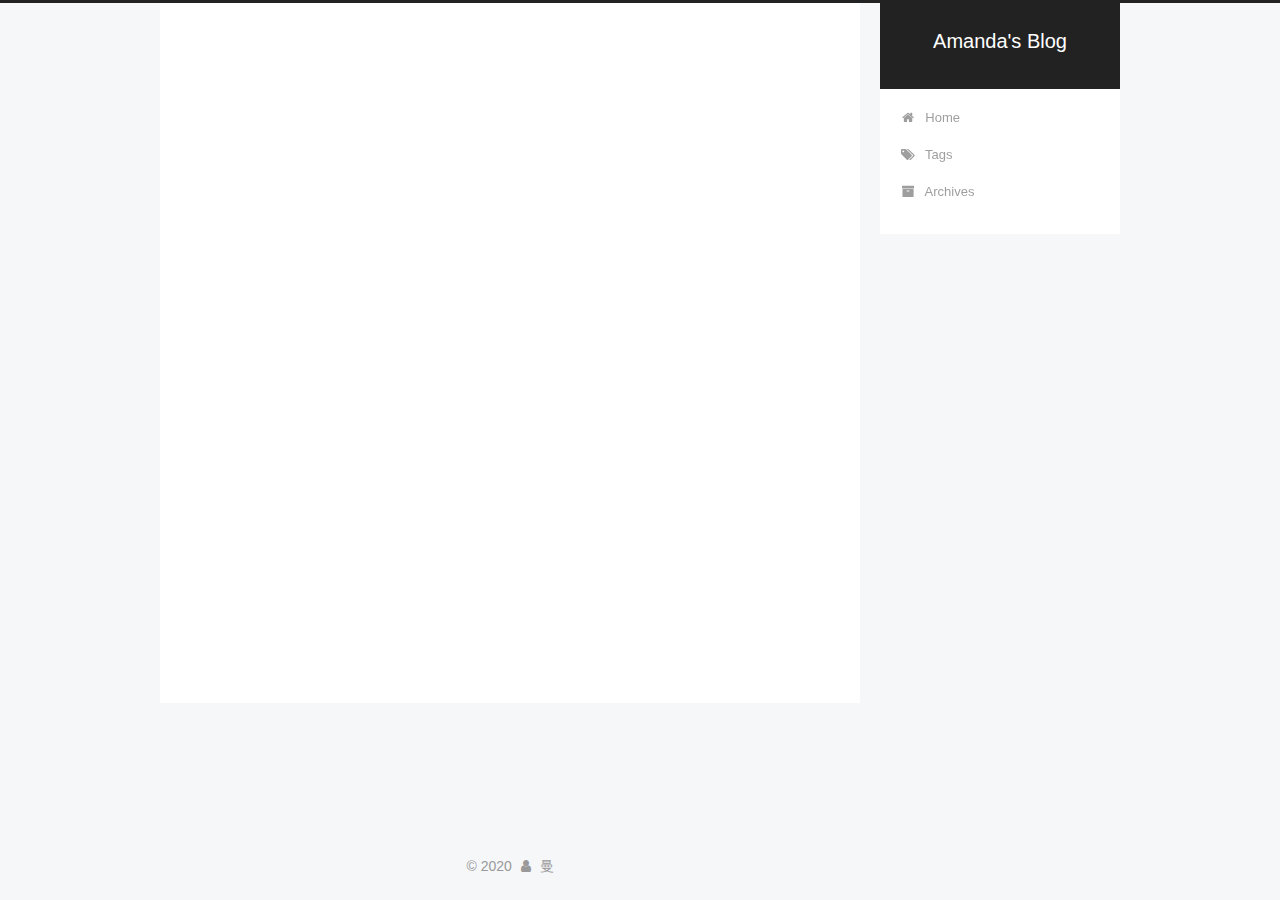
==== commit 9dd759bd: "Daily updated: 2020-06-06 23:08:59 by Amanda personal PC" ====
--- a/archives/index.html
+++ b/archives/index.html
@@ -81,9 +81,9 @@
 
 <meta name="description" content="除了努力和包容，还有什么同样重要">
 <meta property="og:type" content="website">
-<meta property="og:title" content="Hexo">
-<meta property="og:url" content="http://yoursite.com/archives/index.html">
-<meta property="og:site_name" content="Hexo">
+<meta property="og:title" content="Amanda&#39;s Blog">
+<meta property="og:url" content="https://github.com/manli-zou/manli-zou.github.io/archives/index.html">
+<meta property="og:site_name" content="Amanda&#39;s Blog">
 <meta property="og:description" content="除了努力和包容，还有什么同样重要">
 <meta property="og:locale" content="en_US">
 <meta property="article:author" content="曼">
@@ -117,13 +117,13 @@
 
 
 
-  <link rel="canonical" href="http://yoursite.com/archives/"/>
-
-
-
-
-
-  <title>Archive | Hexo</title>
+  <link rel="canonical" href="https://github.com/manli-zou/manli-zou.github.io/archives/"/>
+
+
+
+
+
+  <title>Archive | Amanda's Blog</title>
   
 
 
@@ -153,7 +153,7 @@
     <div class="custom-logo-site-title">
       <a href="/"  class="brand" rel="start">
         <span class="logo-line-before"><i></i></span>
-        <span class="site-title">Hexo</span>
+        <span class="site-title">Amanda's Blog</span>
         <span class="logo-line-after"><i></i></span>
       </a>
     </div>
@@ -509,7 +509,10 @@
 
   </div>
 <!--页面点击小红心-->
-<!--<script type="text/javascript" src="/js/src/love.js"></script>-->
+<script type="text/javascript" src="/js/src/love.js"></script>
+
+<!--背景动画-->
+<script type=text/javascript" src="/js/src/particle.js"></script>
   
 
 <script type="text/javascript">
